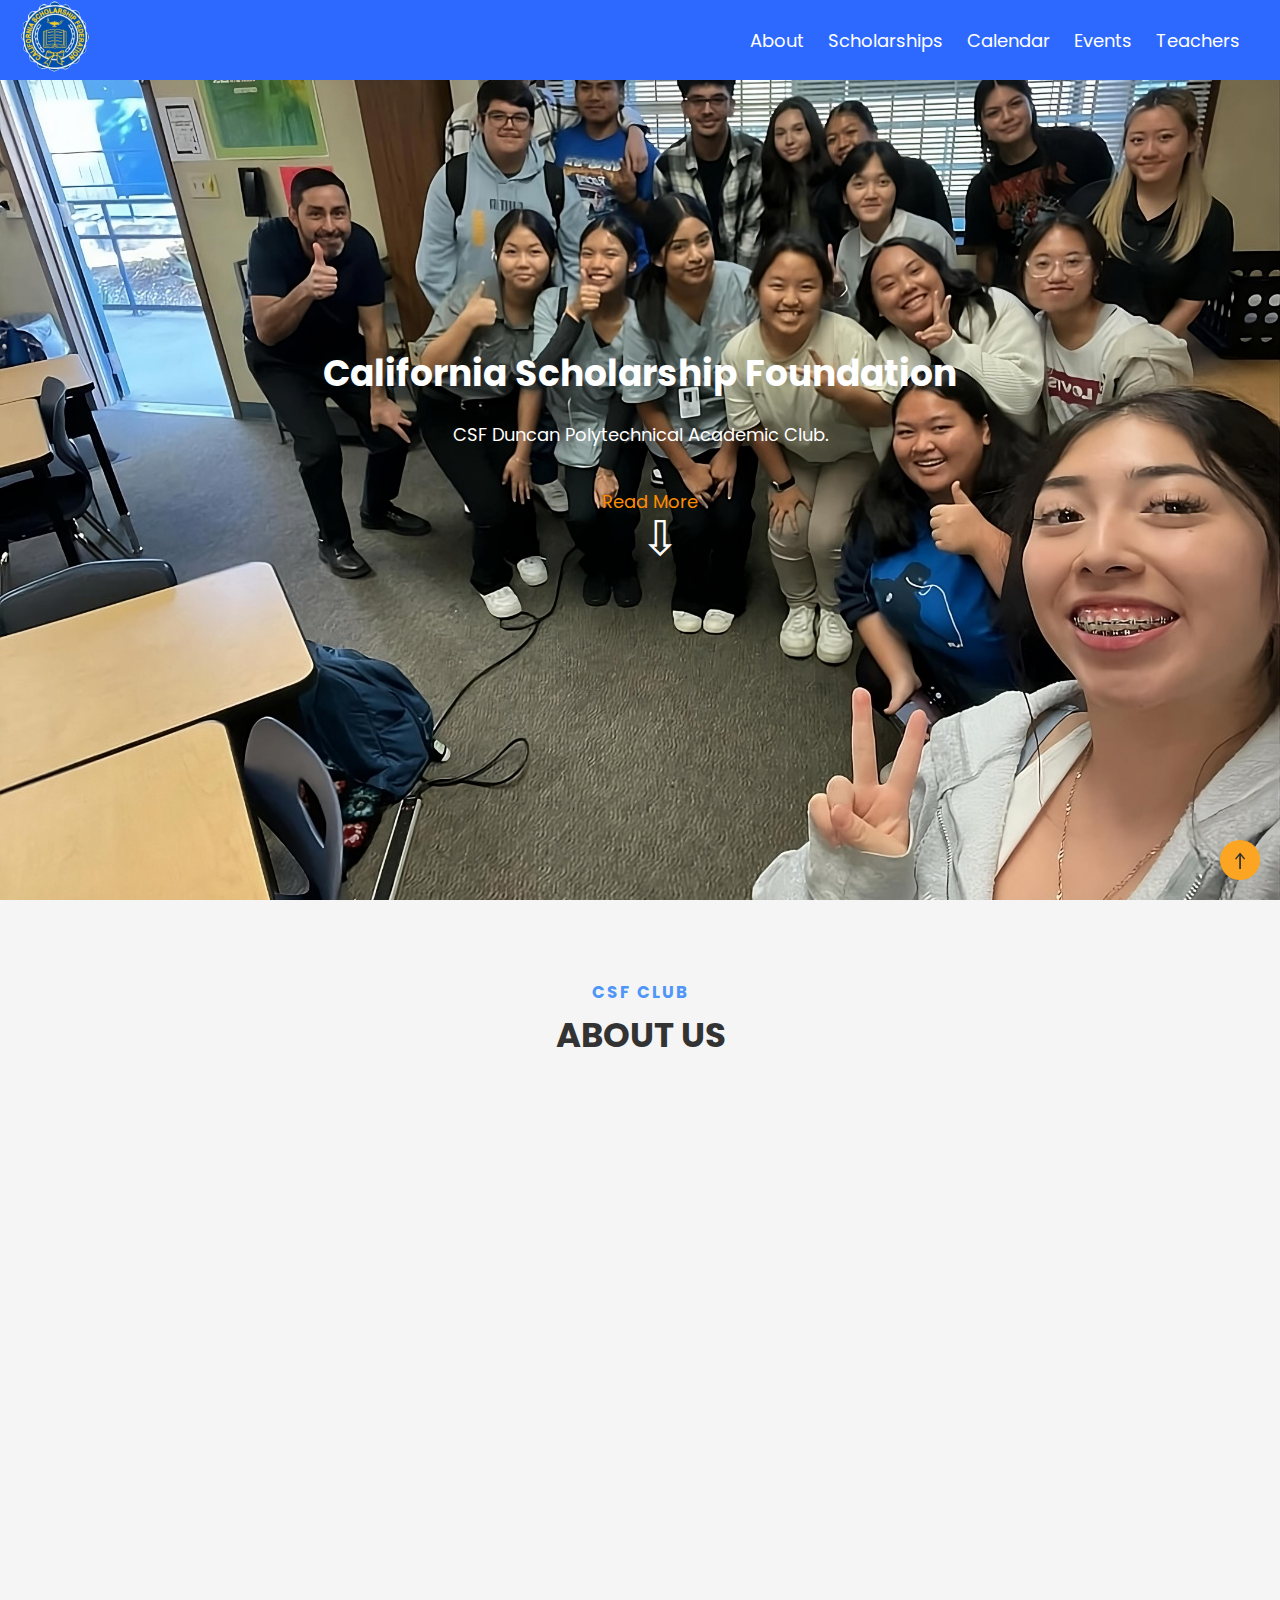
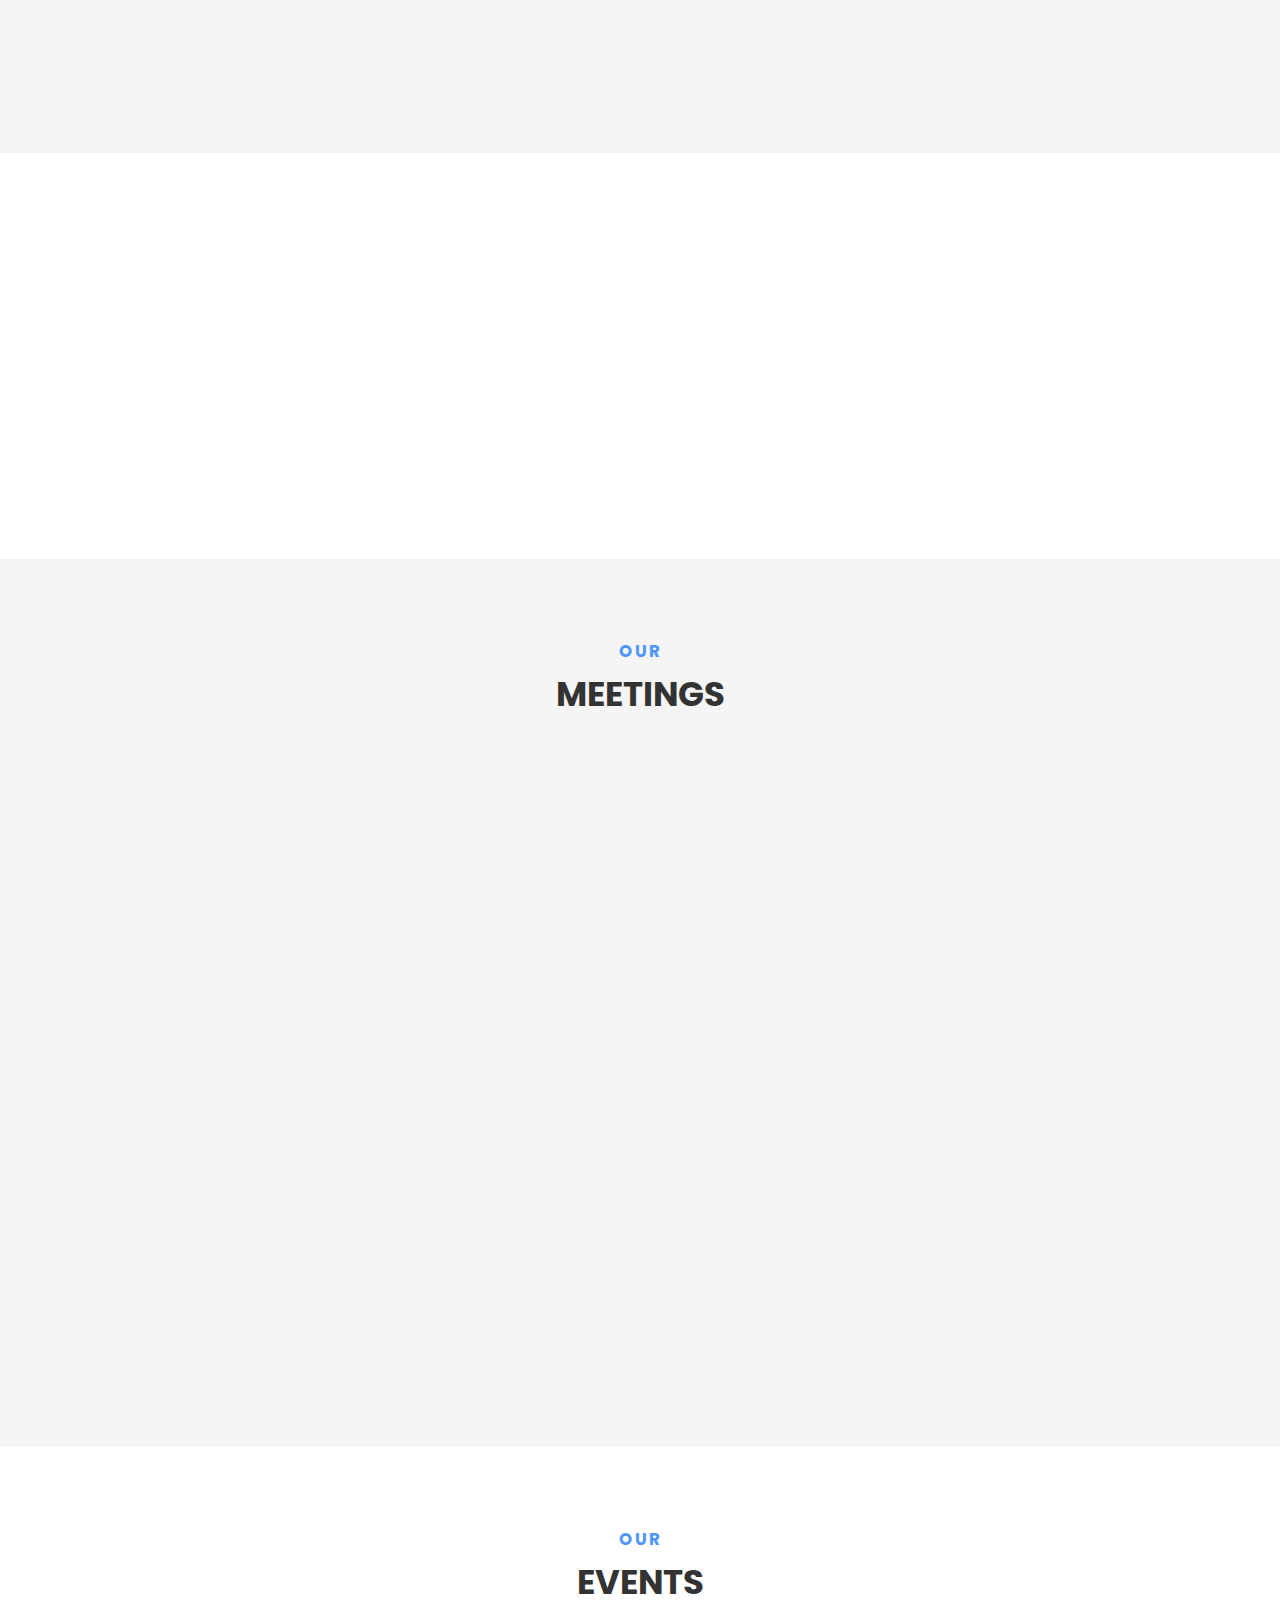
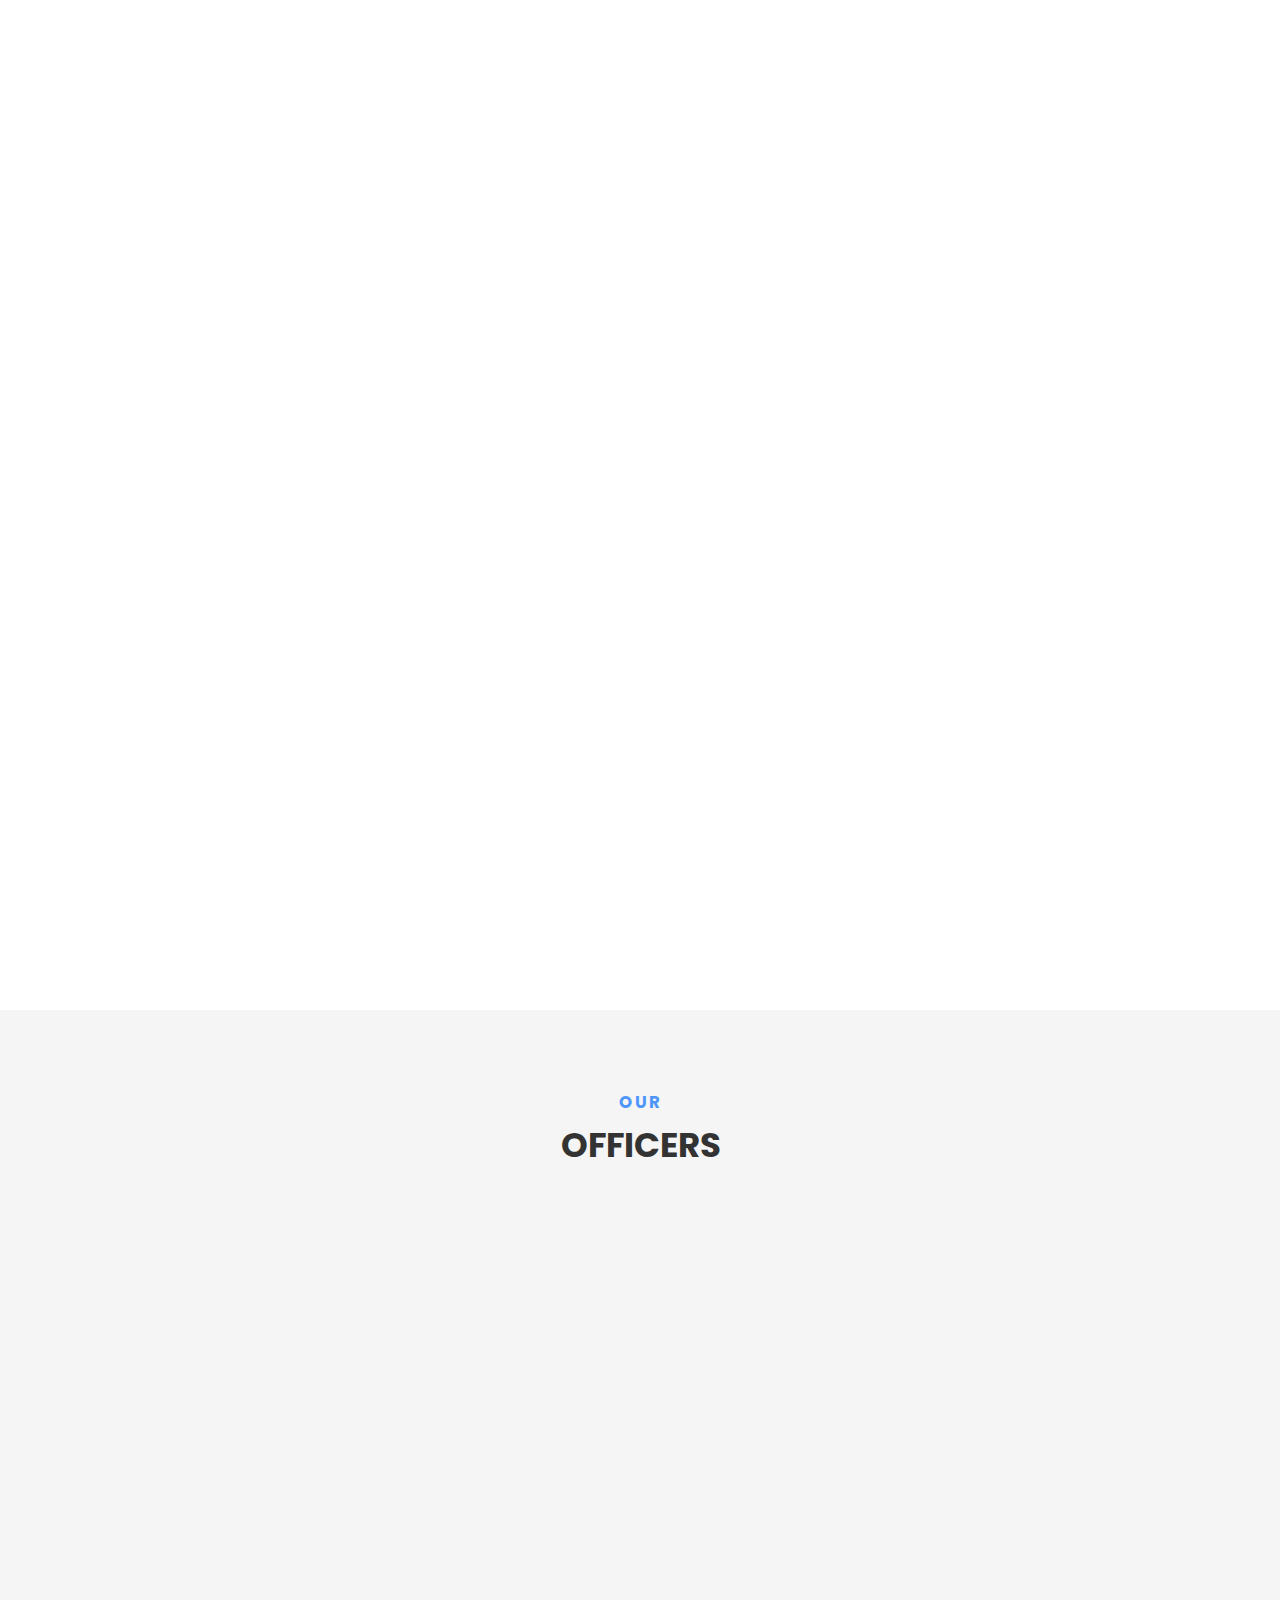
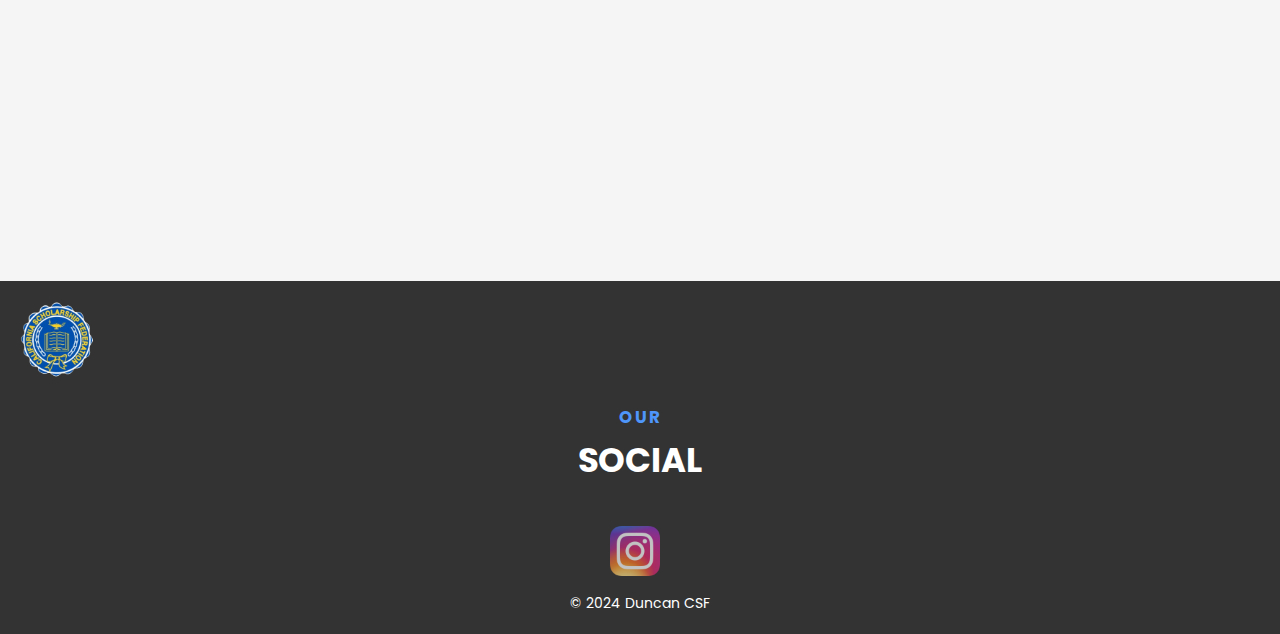
==== index.html @ 820aaadb "change22" ====
<!DOCTYPE html>
<html lang="en">
<head>
    <meta charset="UTF-8">
    <meta name="viewport" content="width=device-width, initial-scale=1.0">
    <title>California Scholarship Foundation</title>
    <link rel="preconnect" href="https://fonts.googleapis.com">
<link rel="preconnect" href="https://fonts.gstatic.com" crossorigin>
<link rel="preconnect" href="https://fonts.googleapis.com">
<link rel="preconnect" href="https://fonts.gstatic.com" crossorigin>
<link href="https://fonts.googleapis.com/css2?family=Kanit:ital,wght@0,100;0,200;0,300;0,400;0,500;0,600;0,700;0,800;0,900;1,100;1,200;1,300;1,400;1,500;1,600;1,700;1,800;1,900&family=Poppins:ital,wght@0,100;0,200;0,300;0,400;0,500;0,600;0,700;0,800;0,900;1,100;1,200;1,300;1,400;1,500;1,600;1,700;1,800;1,900&display=swap" rel="stylesheet">
<link href="https://fonts.googleapis.com/css2?family=Poppins:ital,wght@0,100;0,200;0,300;0,400;0,500;0,600;0,700;0,800;0,900;1,100;1,200;1,300;1,400;1,500;1,600;1,700;1,800;1,900&display=swap" rel="stylesheet">
    <link href="https://cdn.jsdelivr.net/npm/aos@2.3.4/dist/aos.css" rel="stylesheet">
    <link rel="icon" type="image/png" href="images/csf logo.png">
    <link rel="stylesheet" href="style.css">
</head>
<body>
    <!-- Header Section -->
    <header class="header">
        <nav>
            <div class="logo">
                <img src="images/csf logo.png" alt="CSF Logo">
            </div>
            <div class="nav-links">
                <ul>
                    <li><a href="#about">About</a></li>
                    <li><a href="#scholarships">Scholarships</a></li>
                    <li><a href="#calendar">Calendar</a></li>
                    <li><a href="#events">Events</a></li>
                    <li><a href="#teachers">Teachers</a></li>
                </ul>
            </div>
        </nav>
        <div class="text-box">
            <h1>California Scholarship Foundation</h1>
            <p>CSF Duncan Polytechnical Academic Club.</p>
            <a href="#about" class="scroll-down-arrow">⇩</a>
            <p class="read-more-text">Read More</p>
        </div>
    </header>

<!-- About Section -->
<div id="about" class="about-section">
    <h3 class="tittle text-uppercase text-center mb-lg-5 mb-3"><span class="sub-tittle">CSF CLUB</span>ABOUT US</h3>
    <div class="container">
        <div class="about-box" data-aos="fade-right">
            <h2>Our Vision</h2>
            <p>CSF aims to recognize and encourage academic achievement and community service among middle and high school students in California. Duncan's CSF Chapter plans a yearly community service project each year with all our members' help. Our President and Vice President are dedicated to running meetings and ensuring our community service project runs smoothly. We also give the opportunity for members to take trips to a range of colleges.</p>
        </div>
        <div class="about-box" data-aos="fade-down">
            <div class="our-goal-about-box">
                <img src="images/csf banner.jpg" alt="Our Goal Banner">
            </div>
        </div>
        <div class="about-box" data-aos="fade-left">
            <h2>Why CSF?</h2>
            <p>As a CSF member, you will have the opportunity to earn an award, scholarship, cord, and pins upon graduation, the CSF seal on your diploma, and much more! More importantly, CSF members are scholars who put their community first.</p>
        </div>
    </div>
</div>



    <!-- Scholarships Section -->
    <div id="scholarships" class="scholarships-section" data-aos="fade-left" data-aos-duration="1000">
        <h3 class="tittle text-uppercase text-center mb-lg-5 mb-3"><span class="sub-tittle">OUR</span>SCHOLARSHIPS</h3>
        <div class="container">
            <div class="scholarship-links">
                <div class="scholarship">
                    <h3>SEYMOUR AWARD</h3>
                    <a href="https://csf-cjsf.org/csf-awards/#Seymour">Apply Now</a>
                </div>
                <div class="scholarship">
                    <h3>MICHELSON MEMORIAL AWARD</h3>
                    <a href="https://csf-cjsf.org/csf-awards/#Michelson">Apply Now</a>
                </div>
                <div class="scholarship">
                    <h3>MORE...</h3>
                    <a href="https://csf-cjsf.org/csf-awards/">Apply Now</a>
                </div>
            </div>
        </div>
    </div>

<!-- Calendar Section -->
<div id="calendar" class="calendar-section">
    <h3 class="tittle text-uppercase text-center mb-lg-5 mb-3"><span class="sub-tittle">OUR</span>MEETINGS</h3>
    <div class="container" data-aos="zoom-in">
        <iframe src="
        https://calendar.google.com/calendar/embed?height=600&wkst=1&ctz=America%2FLos_Angeles&src=Y184OTI3MTkwMzk2NGJlN2ExZjFhYTkwMWM1MGY2ZTgzMTFmOTk1N2NjMDBiOTZjYzJkMzJkMTY3ZWU5OGEzYmM5QGdyb3VwLmNhbGVuZGFyLmdvb2dsZS5jb20&showPrint=0
" frameborder="0" scrolling="no"></iframe>
    </div>
</div>


<!-- Events Section -->
<div id="events" class="events-section">
    <h3 class="tittle text-uppercase text-center mb-lg-5 mb-3"><span class="sub-tittle">OUR</span>EVENTS</h3>
    <div class="container">
        <div class="event" data-aos="fade-right">
            <h2>Beautiful Fresno Spring 2</h2>
            <div class="event-photos">
                <img src="images/Fresno Spring (1).jpg" alt="Event 1 Photo 1">
                <img src="images/Fresno Spring (2).jpg" alt="Event 1 Photo 2">
                <img src="images/Fresno Spring (3).jpg" alt="Event 1 Photo 3">
                <img src="images/Fresno Spring (4).jpg" alt="Event 1 Photo 4">
            </div>
        </div>
        <div class="event" data-aos="fade-left">
            <h2>Duncan Closet 2023</h2>
            <div class="event-photos">
                <img src="images/Duncan Closet (1).jpg" alt="Event 2 Photo 1">
                <img src="images/Duncan Closet (2).jpg" alt="Event 2 Photo 2">
                <img src="images/Duncan Closet (3).jpg" alt="Event 2 Photo 3">
                <img src="images/Duncan Closet (4).jpg" alt="Event 2 Photo 4">
            </div>
        </div>
        <div class="event" data-aos="flip-up">
            <h2>CSF Meeting Photos</h2>
            <div class="event-photos">
                <img src="images/Meeting Photos (1).jpg" alt="Event 3 Photo 1">
                <img src="images/Meeting Photos (2).jpg" alt="Event 3 Photo 2">
                <img src="images/Meeting Photos (3).jpg" alt="Event 3 Photo 3">
                <img src="images/Meeting Photos (4).jpg" alt="Event 3 Photo 4">
            </div>
        </div>
    </div>
</div>

<!--Modal for displaying enlarged photo -->
<div id="lightbox" class="lightbox">
    <span class="close">&times;</span>
    <img class="lightbox-content" src="" alt="Enlarged Photo">
</div>


<!-- Teachers and Mentors Section -->
<div id="teachers" class="teachers-section">
    <h3 class="tittle text-uppercase text-center mb-lg-5 mb-3">
        <span class="sub-tittle">OUR</span>OFFICERS
    </h3>
    <div class="container">
        <div class="teachers-container">
            <!-- Teacher 1 -->
            <div class="teacher" data-aos="fade-up-right">
                <div class="teacher-profile">
                    <img src="images/Advisor.jpg" alt="Mr. Perez - Advisor">
                </div>
                <div class="teacher-details">
                    <h3>Mr. Perez</h3>
                    <p>Advisor</p>
                </div>
            </div>
            <!-- Teacher 2 -->
            <div class="teacher" data-aos="fade-up">
                <div class="teacher-profile">
                    <img src="images/Jesus .jpeg" alt="Jesus Gamez - President">
                </div>
                <div class="teacher-details">
                    <h3>Jesus Gamez</h3>
                    <p>President</p>
                </div>
            </div>
            <!-- Teacher 3 -->
            <div class="teacher" data-aos="fade-up">
                <div class="teacher-profile">
                    <img src="images/Hailey.jpeg" alt="Hailey Vang - Vice President">
                </div>
                <div class="teacher-details">
                    <h3>Hailey Vang</h3>
                    <p>Vice President</p>
                </div>
            </div>
            <!-- Teacher 4 -->
            <div class="teacher" data-aos="fade-up-left">
                <div class="teacher-profile">
                    <img src="images/Web Developer (2).jpg" alt="Max Pacheco - Web Developer">
                </div>
                <div class="teacher-details">
                    <h3>Max Pacheco</h3>
                    <p>Web Developer</p>
                </div>
            </div>
        </div>
    </div>
</div>


<footer class="footer">
    <div class="footer-content">
        <div class="footer-logo">
            <a href ="index.html">
            <img src="images/csf logo.png" alt="Logo">
        </a>
        </div>
    </div>
    <div class="socials-section">
        <h3 class="tittle text-uppercase text-center mb-lg-5 mb-3"><span class="sub-tittle">OUR</span>SOCIAL</h3>
        <div class="social-icons">
            <a href="https://www.instagram.com/duncancsf/?hl=en"><img src="images/instagram.png" alt="Instagram"></a>
        </div>
    </div>
    <div class="footer-info">
        <p>&copy; 2024 Duncan CSF</p>
    </div>
</footer>
        

    <!-- Scroll to Top Button -->
    <div class="scroll-to-top" onclick="scrollToTop()">&#8593;</div>

    <script src="https://unpkg.com/aos@2.3.1/dist/aos.js"></script>
    <script src="script.js"></script>
    <script>
        AOS.init({
            easing: 'ease-out-back',
            duration: 1050
        });
    </script>
</body>
</html>
---- style.css ----
/* Reset Styles */

@import url('https://fonts.googleapis.com/css2?family=Montserrat:wght@400;700&display=swap'); /* Montserrat font */
@import url('https://fonts.googleapis.com/css2?family=Roboto:wght@400;700&display=swap'); /* Roboto font */
* {
    margin: 0;
    padding: 0;
    box-sizing: border-box;
}

/* Base Styles */
body {
    font-family: 'Poppins', 'Kanit', sans-serif;
    background-color: #ffffff; /* Default background color */
    color: #333; /* Default text color */
    scroll-behavior: smooth; /* Smooth scrolling behavior */
    margin: 0;
    padding: 0;
    overflow-x: hidden;
}

.about-section,
.scholarships-section,
.calendar-section,
.events-section,
.teachers-section {
    width: 100vw; /* Set width to viewport width */
}

.sub-tittle {
    font-size: 0.49em;
    color: #4f96fa;
    font-weight: 700; 
    letter-spacing: 2px;
    display: block;
    text-align: center; /* Center the smaller part */
    margin-bottom: 5px; /* Add space underneath */

}

.tittle {
    text-align: center; /* Center the entire title */
    margin-bottom: 40px;
    font-size: 34px;
}


.header {
    min-height: 100vh;
    width: 100%;
    background-image: url(images/group\ csf.jpeg); /* Only the image */
    background-position: center;
    background-size: cover;
    position: relative;
    overflow: hidden;
}

.header::after {
    content: ""; /* Create a pseudo-element for overlay */
    position: absolute;
    top: 0;
    left: 0;
    right: 0;
    bottom: 0;
    background-color: rgba(0, 0, 0, 1); /* Black overlay */
    transition: opacity 0.3s ease; /* Smooth transition for opacity */
    opacity: 0; /* Start as fully transparent */
    pointer-events: none; /* Allow clicks to pass through */
}


/* Adjusted Container Styles */
.container {
    max-width: 100%; /* Adjusted to a percentage of viewport width */
    margin: 0 auto;
    padding: 0 20px;

}

/* Adjust Media Queries for Smaller Viewports */
@media screen and (max-width: 768px) {
    .nav-links {
        display: none;
    }


    .text-box {
        width: 90%;
    }

        .container {
        max-width: 90%;
    }

    /* Adjust width of scholarship boxes */
    .scholarship {
        flex: 0 0 calc(50% - 20px);
    }

    /* Adjust width of event boxes */
    .event {
        flex: 0 0 calc(50% - 20px);
    }

    /* Adjust width of teacher boxes */
    .teacher {
        flex: 0 0 calc(50% - 20px);
    }
}

/* Animation */
.in-view {
    visibility: visible !important;
}
.animated {
    animation-duration: 1s;
    animation-fill-mode: both;
}

/* Navigation Styles */
nav {
    display: flex;
    justify-content: space-between;
    align-items: center;
    padding: 20px;
    height: 80px;
    background-color: #2e69ff; /* Change to your desired dark blue color */
}


.logo img {
    max-width: 71px; /* Adjust the maximum width of the logo */
    height: auto; /* Maintain aspect ratio */
    transition: transform 0.3s ease; /* Smooth transition for the size change */
}

.logo img:hover {
    transform: scale(1.1); /* Increase size by 10% on hover */
}


.nav-links ul {
    list-style-type: none;
}

.nav-links ul li {
    display: inline;
    margin-right: 20px; /* Adjust spacing between navigation links */
}

/* Navigation Links Styles */
.nav-links ul li a {
    text-decoration: none;
    color: #fff; /* Navigation link color */
    font-size: 18px; /* Navigation link font size */
    transition: color 0.3s ease, font-size 0.3s ease; /* Smooth transitions for color and font size */
    position: relative; /* Position relative for pseudo-element */
}

/* Highlight effect on hover */
.nav-links ul li a:hover {
    color: hsl(36, 100%, 62%); /* Change text color to blue on hover */
    font-size: 20px; /* Increase font size on hover */
}


/* Underline Animation */
.nav-links ul li a::after {
    content: '';
    display: block;
    width: 0;
    height: 2px;
    background-color: #007bff; /* Color of the underline */
    transition: width 0.3s ease; /* Smooth transition for the underline */
    position: absolute;
    bottom: -2px;
    left: 0;
    border-radius: 5px; /* Rounded underline */
    box-shadow: 0 0 5px #007bff; /* Glowing effect */
}

/* Show the underline and change color on hover */
.nav-links ul li a:hover::after {
    visibility: visible; /* Show the underline */
    width: 100%; /* Full width */
    background-color: #4091e7; /* Change color to blue */
}


/* Text Box Styles */
.text-box {
    position: absolute;
    top: 50%;
    left: 50%;
    transform: translate(-50%, -50%);
    text-align: center;
}

.text-box h1 {
    font-size: 36px; /* Heading font size */
    margin-bottom: 20px; /* Spacing below the heading */
    color: #fff; /* Heading color */
}

.text-box p {
    font-size: 18px; /* Paragraph font size */
    margin-bottom: 40px; /* Spacing below paragraphs */
    color: #ffffff; /* Paragraph color */
}

.front-page-content {
    position: relative;
    height: calc(100vh - 80px); /* Adjust the height based on your header height */
    display: flex;
    flex-direction: column;
    justify-content: center;
    align-items: center;
}

/* Add this to your CSS */

@keyframes arrowAnimation {
    0% {
        transform: translateY(0);
    }
    50% {
        transform: translateY(10px);
    }
    100% {
        transform: translateY(0);
    }
}

.scroll-down-arrow {
    position: absolute;
    bottom:-320px;
    font-size: 48px;
    color: #fff;
    text-decoration: none;
    transition: transform 0.3s ease; /* Add a smooth transition */
    animation: arrowAnimation 2s infinite; /* Apply the animation */
}

.scroll-down-arrow:hover {
    transform: translateY(5px); /* Add a small hover effect */
    color:#67adf8
}

.scroll-down-container {
    display: flex;
    flex-direction: column;
    align-items: center;
    position: relative;
}

.scroll-down-arrow {
    font-size: 48px;
    color: #fff;
    text-decoration: none;
    transition: transform 0.3s ease;
    animation: arrowAnimation 2s infinite;
    margin-bottom: 300px; /* Add margin bottom to create space between the arrow and the text */
}

.read-more-text {
    color: #ff8c00 !important;
    font-size: 16px;
    margin-left: 20px;
}

/* About Section Styles */
.about-section {
    padding: 80px 20px; /* Adjust section padding */
    background-color: #f5f5f5; /* Section background color */
    color: #333; /* Text color */
}

.container {
    max-width: 1200px;
    margin: 0 auto;
    padding: 0 20px;
}

.about-section .container {
    display: flex;
}

.about-box {
    flex: 1;
    padding: 20px;
    margin: 0 10px; /* Adjust spacing between boxes */
    text-align: center;
    background-color: #fff; /* Box background color */
    border-radius: 5px; /* Box border radius */
    box-shadow: 0 0 10px rgba(0, 0, 0, 0.1); /* Box shadow */
    color: #333; /* Box default text color */
}


/* Apply animation with adjusted duration and starting position */
.in-view {
    visibility: visible !important;
    animation: fadeInUp 1.5s ease; /* Adjusted duration */
}

/* Our Goal About Box Styles */
.our-goal-about-box {
    text-align: center;
}

.our-goal-about-box img {
    max-width: 100%; /* Ensure image doesn't overflow its container */
    height: auto; /* Maintain aspect ratio */
    margin-bottom: 20px; /* Add spacing below the image */
    border-radius: 5px; /* Add a subtle border radius */
    box-shadow: 0 0 10px rgba(0, 0, 0, 0.1); /* Add a subtle shadow */
}
/* CSS for image enlargement on hover */
.our-goal-about-box img {
    transition: transform 0.3s ease; /* Smooth transition */
}

.our-goal-about-box img:hover {
    transform: scale(1.1); /* Enlarge the image by 10% on hover */
}

.our-goal-about-box h2 {
    font-size: 24px; /* Box heading font size */
    margin-bottom: 10px; /* Spacing below box headings */
    color: #333; /* Box heading color */
}

.our-goal-about-box p {
    font-size: 16px; /* Box paragraph font size */
    margin-bottom: 20px; /* Spacing below paragraphs */
    color: #666; /* Box paragraph color */
}

.about-box h2 {
    font-size: 24px; /* Box heading font size */
    margin-bottom: 10px; /* Spacing below box headings */
    color: #333; /* Box heading color */
}

.about-box p {
    font-size: 16px; /* Box paragraph font size */
    margin-bottom: 20px; /* Spacing below paragraphs */
    color: #666; /* Box paragraph color */
}

/* Hover Styles */
.about-box:hover {
    background-color: #1963eb; /* Blue background color */
    color: #fff; /* White text color */
    transition: background-color 0.3s ease-in, color 0.3s ease-out; /* Smooth transition */

}

.about-box::after {
    transition: background-color 0.3s ease; /* Same easing for ::after */
}

.about-box:hover h2,
.about-box:hover p {
    color: #fff; /* White text color */
}


/* Scholarships Section Styles */
.scholarships-section {
    padding: 80px 20px; /* Adjust section padding */
    background-color: #fff; /* Section background color */
    color: #333; /* Text color */
}

.scholarship-links {
    display: flex;
    justify-content: center;
    align-items: center;
    flex-wrap: wrap;
}

.scholarship {
    flex: 0 0 calc(33.333% - 20px); /* Adjust width of scholarship boxes */
    margin: 10px;
    padding: 20px;
    text-align: center;
    background-color: #f5f5f5; /* Box background color */
    border-radius: 5px; /* Box border radius */
    box-shadow: 0 0 10px rgba(0, 0, 0, 0.1); /* Box shadow */
}

.scholarship h3 {
    font-size: 20px; /* Heading font size */
    margin-bottom: 10px; /* Spacing below heading */
    color: #333; /* Heading color */
}

.scholarship a {
    text-decoration: none;
    color: #007bff; /* Link color */
    transition: color 0.3s ease; /* Smooth color transition */
}

.scholarship a:hover {
    color: #0056b3; /* Link color on hover */
}

/* Calendar Section Styles */
.calendar-section {
    padding: 80px 20px; /* Adjust section padding */
    background-color: #f5f5f5; /* Section background color */
    color: #333; /* Text color */
}

.container iframe {
    width: 100%;
    height: 600px; /* Adjust calendar height */
    border: none;
}



/* Events Section Styles */
.events-section {
    padding: 80px 20px; /* Adjust section padding */
    background-color: #fff; /* Section background color */
    color: #333; /* Text color */
}

.events-container {
    display: flex;
    justify-content: center;
    align-items: flex-start; /* Align items at the top */
    flex-wrap: wrap;
}

.event {
    flex: 0 0 calc(50% - 20px); /* Adjust width of event boxes */
    margin: 10px;
    padding: 20px;
    background-color: #f5f5f5; /* Box background color */
    border-radius: 5px; /* Box border radius */
    box-shadow: 0 0 10px rgba(0, 0, 0, 0.1); /* Box shadow */
}

/* Additional CSS for Event Section */

/* Event Title Styles */
.event h2 {
    font-size: 24px; /* Increase font size for event titles */
    margin-bottom: 15px; /* Add more space below event titles */
    color: #333; /* Event title color */
}


/* Event Photo Container Styles */
.event-photos {
    display: flex;
    flex-wrap: wrap;
    justify-content: center;
    justify-content: space-around; /* Distribute photos evenly */
    align-items: center; /* Align photos vertically */
    margin-top: 20px; /* Add margin to separate photos from title */
}

/* Event Photo Styles */
.event-photos img {
    width: 200px; /* Set a fixed width for all photos */
    height: auto; /* Maintain aspect ratio */
    border-radius: 10px; /* Add rounded corners to photos */
    box-shadow: 0 0 5px rgba(0, 0, 0, 0.3); /* Add a subtle shadow */
    transition: transform 0.3s ease; /* Add smooth hover effect */
    cursor: pointer;
}

/* Hover effect on event photos */
.event-photos img:hover {
    transform: scale(1.1); /* Enlarge photo on hover */
}

/* Lightbox Styles */
.lightbox {
    display: none;
    position: fixed;
    z-index: 999;
    left: 0;
    top: 0;
    width: 100%;
    height: 100%;
    overflow: auto;
    background-color: rgba(0, 0, 0, 0.9);
    transition: opacity 0.3s ease;
    justify-content: center;
    align-items: center;
}

.lightbox-content {
    display: block;
    max-width: 80%;
    max-height: 80%;
    transition: transform 0.25s ease;
}

.close {
    position: absolute;
    top: 15px;
    right: 35px;
    color: #fff;
    font-size: 40px;
    font-weight: bold;
    transition: 0.3s;
    cursor: pointer;
    opacity: 0.7;
}

.close:hover,
.close:focus {
    color: #26a0eb;
    text-decoration: none;
    cursor: pointer;
    opacity: 1;
}

/* Teachers and Mentors Section Styles */
.teachers-section {
    padding: 80px 20px;
    background-color: #f5f5f5;
    text-align: center;
}

.teachers-container {
    display: flex;
    justify-content: center;
    flex-wrap: wrap;
    gap: 30px; /* Space between each teacher card */
}

/* Circular Teacher card */
.teacher {
    width: 280px;
    height: 280px; /* Make the height equal to width for a circle */
    background-color: #fff;
    border-radius: 50%; /* Make the card circular */
    overflow: hidden;
    box-shadow: 0 4px 10px rgba(0, 0, 0, 0.1);
    transition: transform 0.3s ease, box-shadow 0.3s ease;
    position: relative;
    cursor: pointer;
}

/* Lift card and add shadow on hover */
.teacher:hover {
    transform: translateY(-10px);
    box-shadow: 0 10px 20px rgba(0, 0, 0, 0.45);
}

/* Circular Teacher profile image */
.teacher-profile {
    width: 100%;
    height: 100%; /* Ensure the profile area is circular */
    overflow: hidden;
    border-radius: 50%; /* Circular profile image */
    position: relative;
}

.teacher img {
    width: 100%;
    height: 100%;
    object-fit: cover;
    transition: transform 0.3s ease, filter 0.3s ease;
    filter: grayscale(100%); /* Darken image with grayscale initially */
}

/* Hover effects for the image */
.teacher:hover img {
    transform: scale(1.1); /* Zoom image on hover */
    filter: grayscale(0%); /* Remove grayscale to show color on hover */
}

/* Teacher details (name and position) */
.teacher-details {
    position: absolute; /* Overlay the details */
    bottom: 0;
    left: 0;
    right: 0;
    padding: 10px;
    background-color: rgba(0, 0, 0, 0.6); /* Semi-transparent background */
    color: #fff; /* White text color */
    text-align: center;
    transition: background-color 0.4s ease, color 0.4s ease; /* Smooth color transition */
}

/* Change background to blue and text to white on hover */
.teacher:hover .teacher-details {
    background-color: #007bff; /* Bright blue background on hover */
    color: #fff; /* Change text color to white on hover */
}

/* Ensure the text color changes to white */
.teacher-details h3 {
    font-size: 20px;
    margin-bottom: 5px;
    transition: color 0.4s ease;
}

.teacher-details p {
    font-size: 14px;
    transition: color 0.4s ease;
}

.teacher:hover .teacher-details p {
    color: #ffa600; /* Change text color on hover */
}

/* Responsive design: stack the cards on smaller screens */
@media (max-width: 768px) {
    .teachers-container {
        flex-direction: column;
        align-items: center;
    }

    .teacher {
        width: 90%;
        height: auto; /* Allow height to adjust automatically */
        border-radius: 50%; /* Maintain circular shape */
        margin-bottom: 20px;
    }
}



/* Footer Section Styles */
footer {
    padding: 50px 20px; /* Adjust footer padding */
    background-color: #333; /* Footer background color */
    color: #fff; /* Text color */
    text-align: center;
}

.footer-logo {
    margin-bottom: 20px; /* Spacing below logo */
}

.footer-logo img {
    max-width: 120px; /* Adjust logo size */
    height: auto; /* Ensure aspect ratio is maintained */
    border-radius: 50%; /* Make the logo circular */
    transition: transform 0.3s ease; /* Smooth transition on hover */
}

.footer-logo img:hover{
    opacity: 0.7;
    transform: scale(1.1);
}

.social-icons a {
    display: inline-block;
    margin-right: 10px;
    transition: transform 0.3s ease, opacity 0.3s ease; /* Add opacity transition */
}

.social-icons a:hover {
    transform: scale(1.05); /* Zoom effect on hover */
}

.social-icons img {
    width: 30px;
    height: auto;
    opacity: 0.7; /* Set initial opacity */
}

.social-icons a:hover img {
    opacity: 1; /* Increase opacity on hover */
}



/* Footer Styles */
.footer {
    background-color: #333;
    color: #fff;
    padding: 20px 20px; /* Reduce the top and bottom padding */
    text-align: center;
}

.socials-section {
    margin-bottom: 10px; /* Reduce the bottom margin for the socials section */
}

.socials-title {
    font-size: 18px;
    margin-bottom: 5px; /* Reduce the bottom margin for the socials title */
}

.social-icons a {
    display: inline-block;
    margin-right: 10px;
}

.social-icons img {
    width: 50px;
    height: auto;
}

.footer-content {
    display: flex;
    justify-content: space-between;
    align-items: center;
}

.footer-logo img {
    max-width: 75px; /* Reduce the max-width of the logo */
    height: auto;
}

.footer-info p {
    margin: 0;
    margin-top: 5px; /* Reduce the top margin for the footer info */
    font-size: 14px;
}


/* Scroll to Top Button Styles */
.scroll-to-top {
    position: fixed;
    bottom: 20px;
    right: 20px;
    font-size: 24px; /* Button font size */
    color: #333; /* Button color */
    background-color: #fca522; /* Button background color */
    width: 40px; /* Button width */
    height: 40px; /* Button height */
    text-align: center;
    line-height: 40px; /* Center button text vertically */
    border-radius: 50%; /* Make button circular */
    cursor: pointer;
    z-index: 9999; /* Ensure button appears on top of other content */
    transition: background-color 0.3s ease; /* Smooth background color transition */
}

.scroll-to-top:hover {
    background-color: #e0941d; /* Button background color on hover */
}

/* Dark Mode Styles */
.dark-mode {
    background-color: #222; /* Dark mode background color */
    color: #fff; /* Dark mode text color */
}


/* Media Queries */
@media screen and (max-width: 768px) {
    .nav-links {
        display: none; /* Hide navigation links on small screens */
    }

    .text-box {
        width: 90%; /* Adjust text box width */
    }

    /* Adjust width of scholarship boxes on small screens */
    .scholarship {
        flex: 0 0 calc(50% - 20px);
    }

    /* Adjust width of event boxes on small screens */
    .event {
        flex: 0 0 calc(50% - 20px);
    }

    /* Adjust width of teacher boxes on small screens */
    .teacher {
        flex: 0 0 calc(50% - 20px);
    }
}
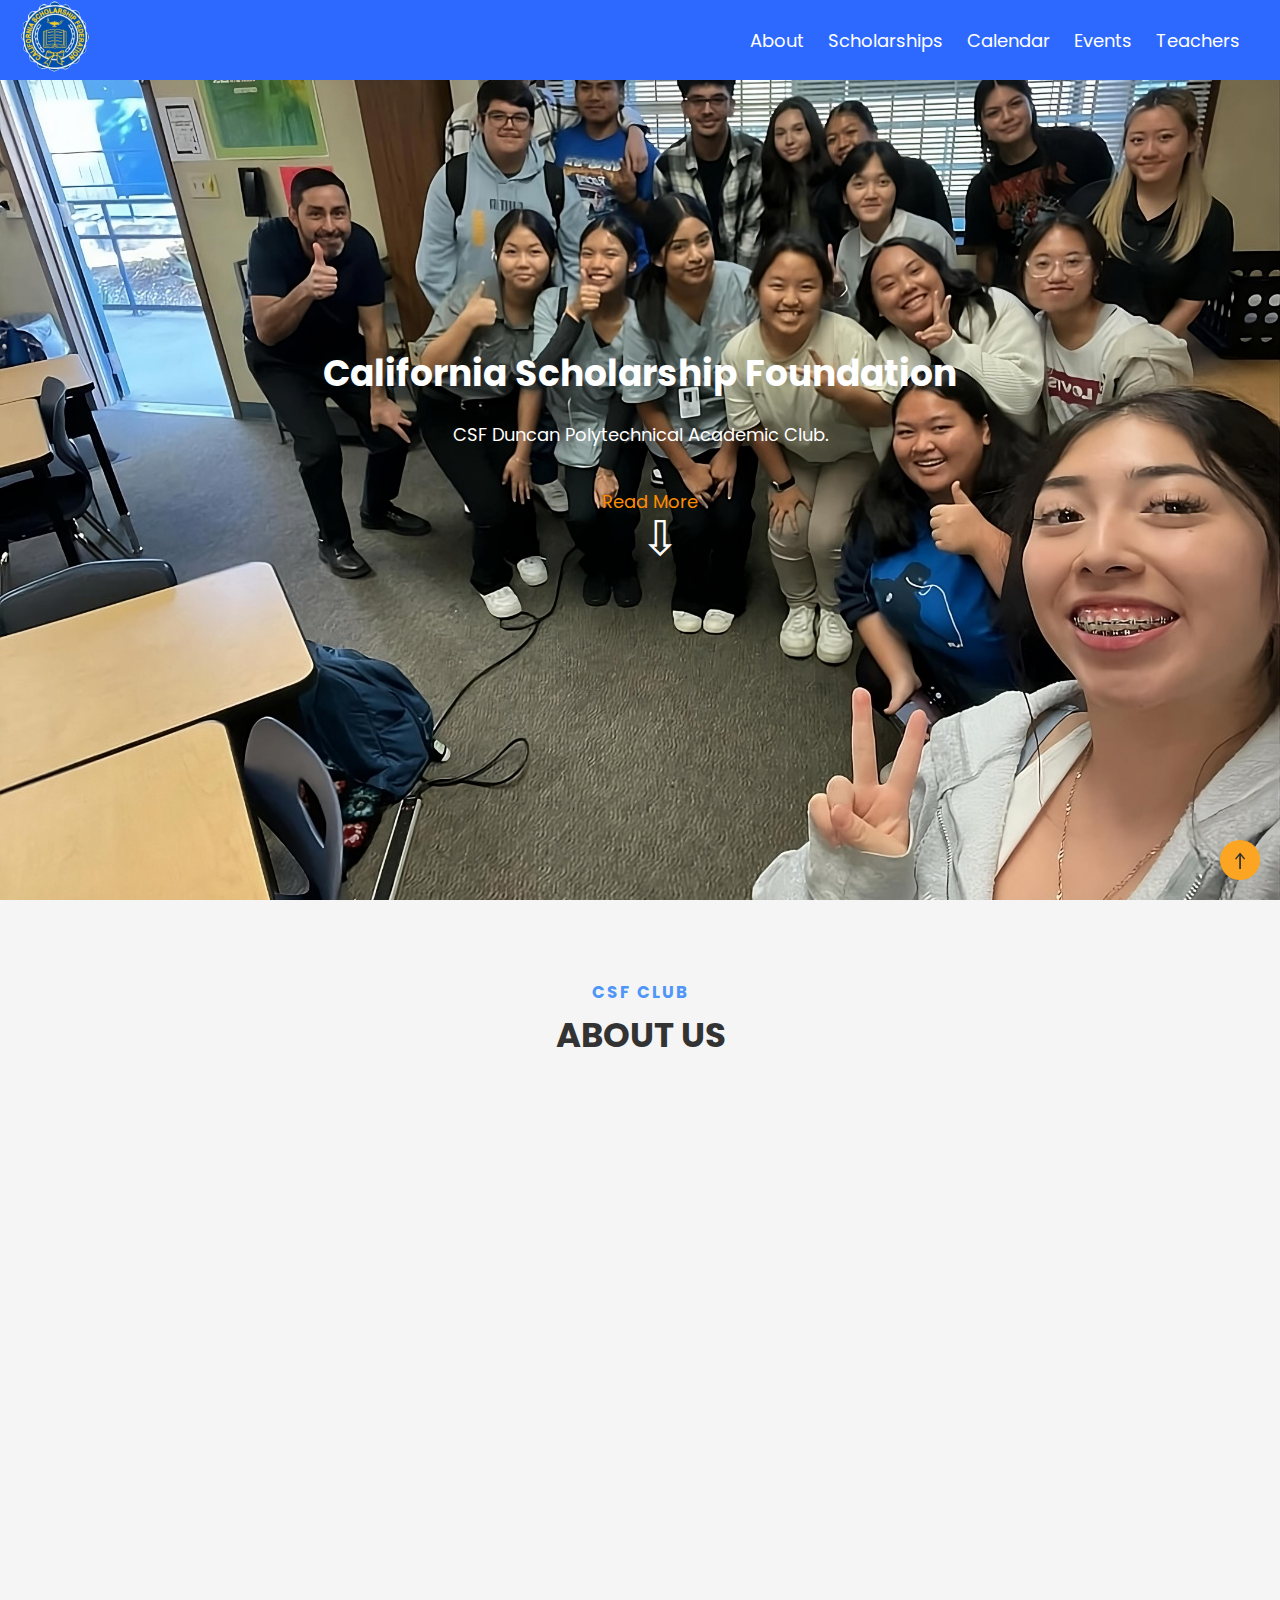
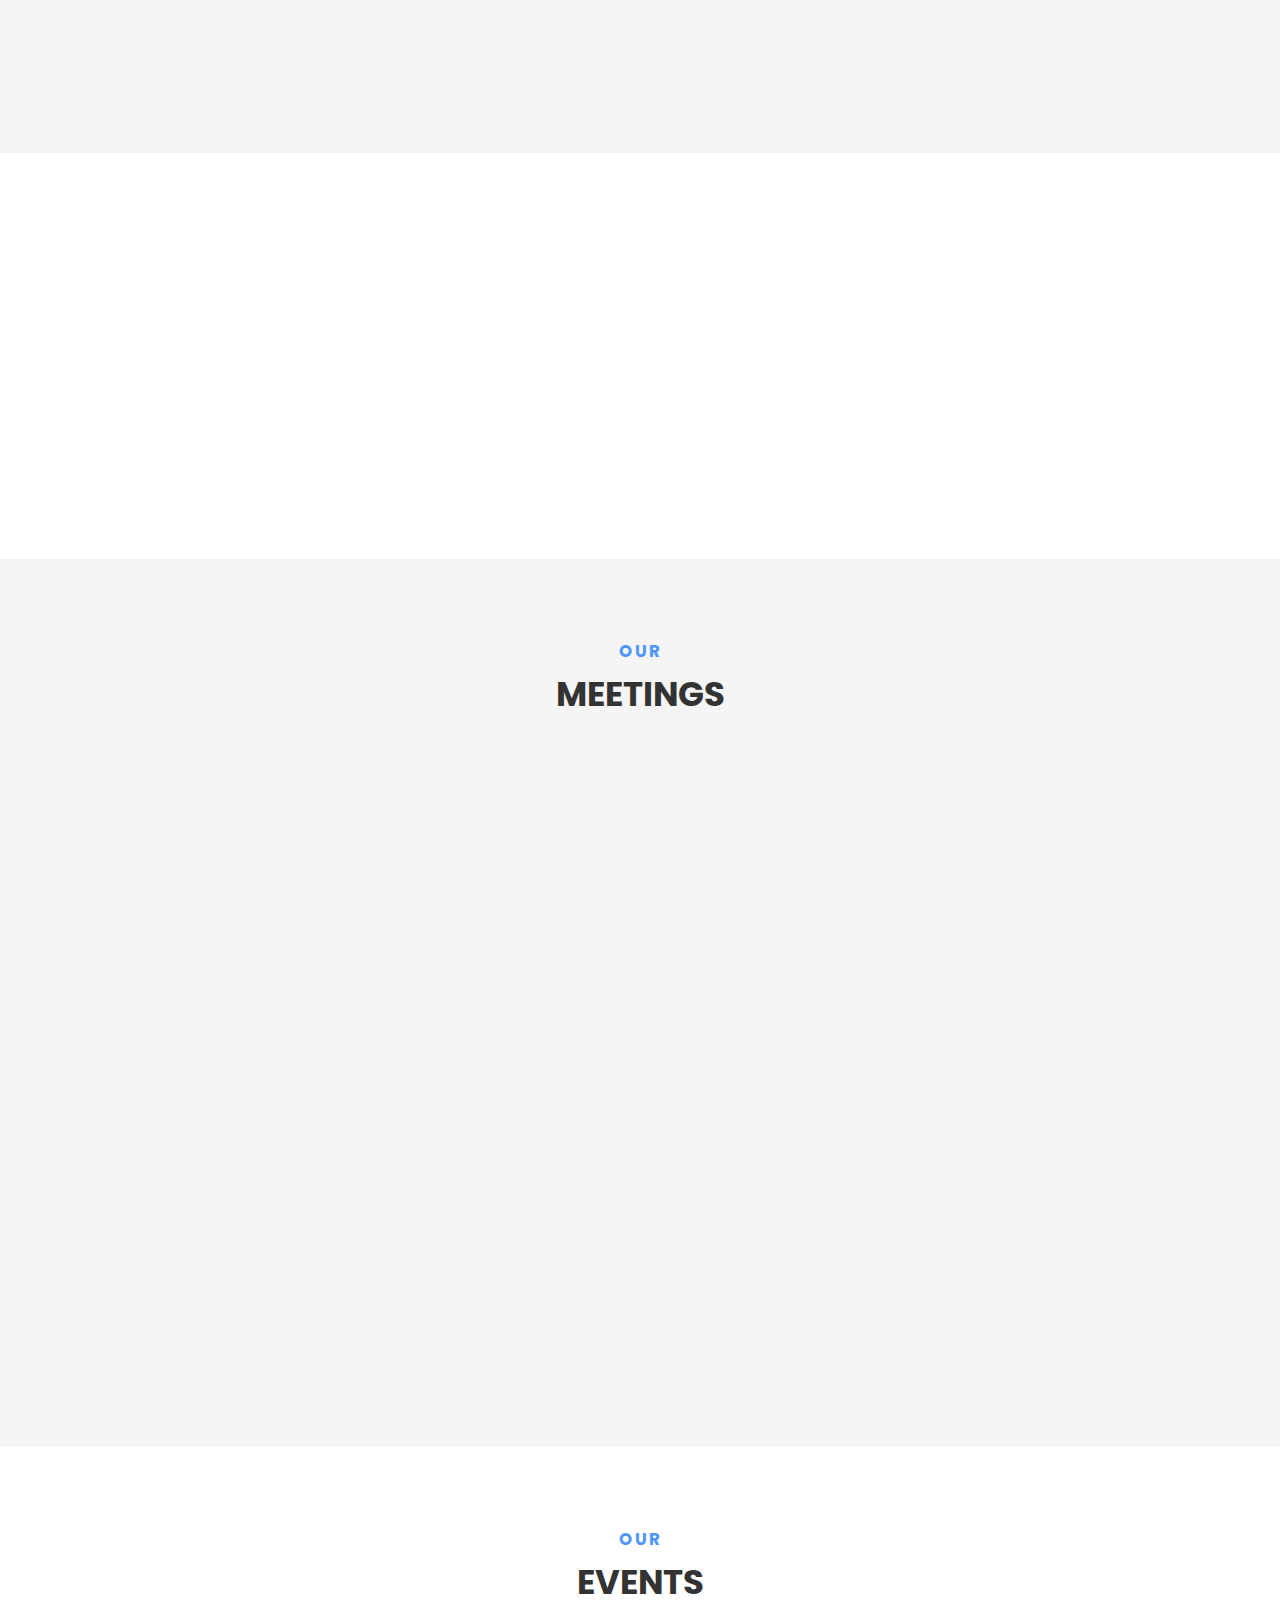
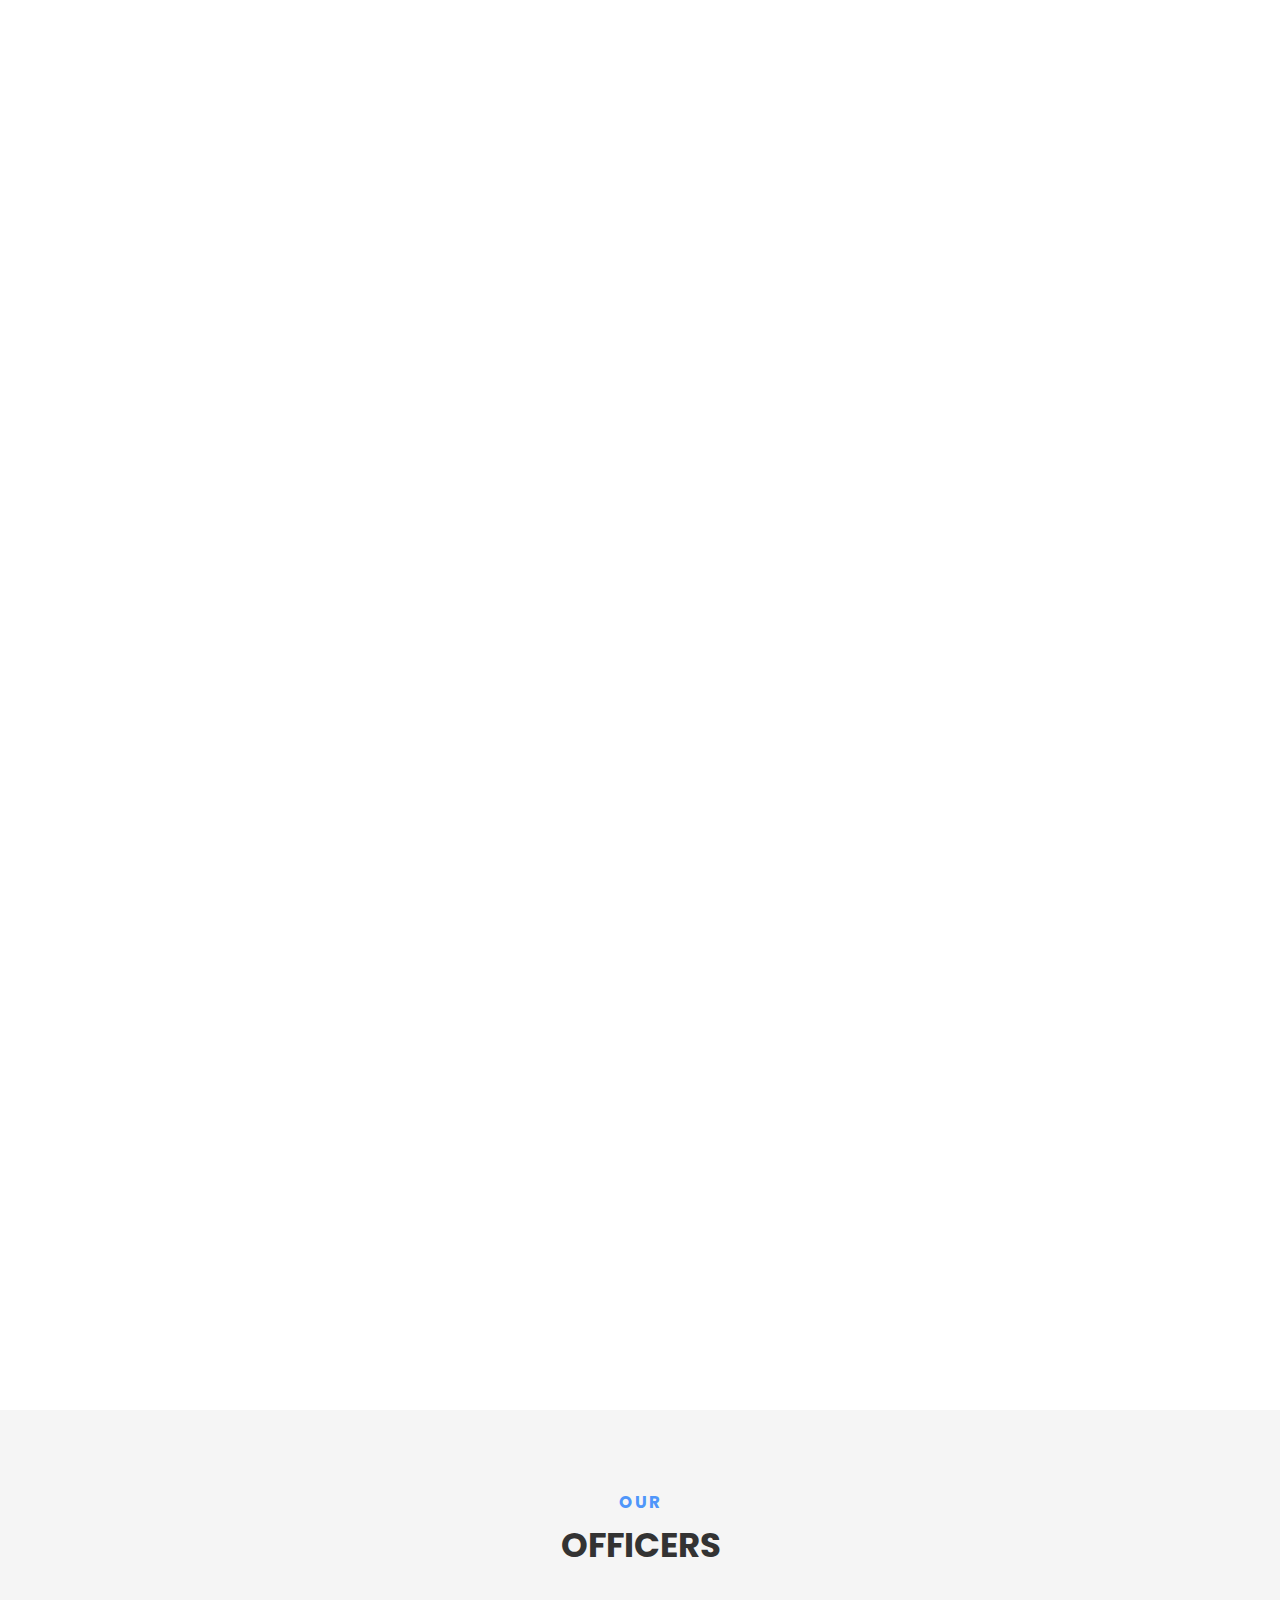
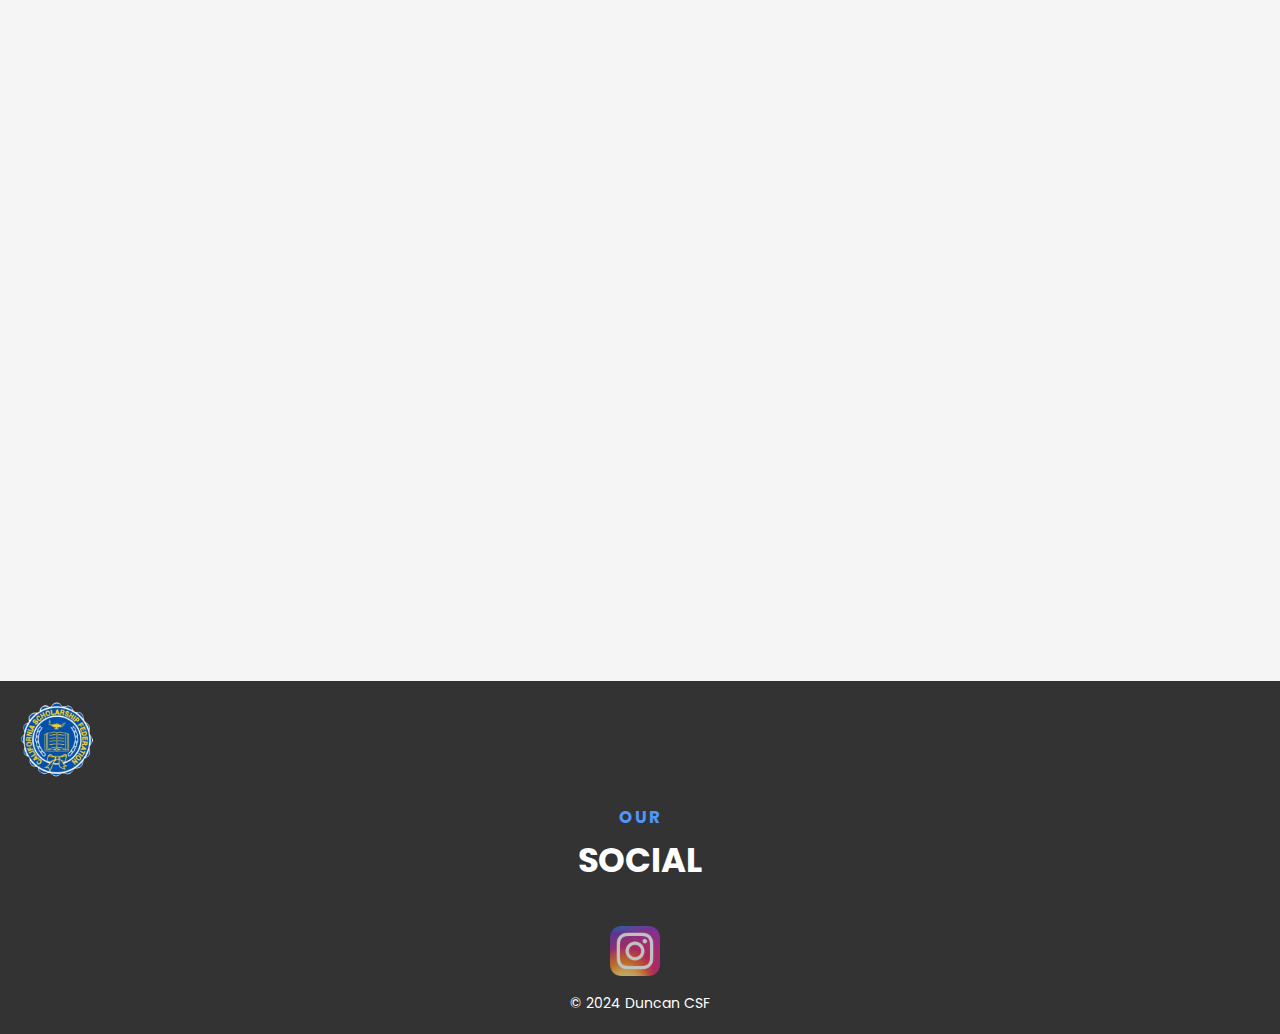
==== commit 9c376136: "add section changes" ====
--- a/index.html
+++ b/index.html
@@ -13,6 +13,8 @@
     <link href="https://cdn.jsdelivr.net/npm/aos@2.3.4/dist/aos.css" rel="stylesheet">
     <link rel="icon" type="image/png" href="images/csf logo.png">
     <link rel="stylesheet" href="style.css">
+    <meta name="viewport" content="width=device-width, initial-scale=1.0">
+
 </head>
 <body>
     <!-- Header Section -->
@@ -97,8 +99,17 @@
 <div id="events" class="events-section">
     <h3 class="tittle text-uppercase text-center mb-lg-5 mb-3"><span class="sub-tittle">OUR</span>EVENTS</h3>
     <div class="container">
+        <div class="event" data-aos="flip-down">
+            <h2>Familias En Accion</h2>
+            <div class="event-photos">
+                <img src="images/Familias en accion (1).png" alt="Event 1 Photo 1">
+                <img src="images/Familias en accion (2).png" alt="Event 1 Photo 2">
+                <img src="images/Familias en accion (4).jpg" alt="Event 1 Photo 2">
+                <img src="images/Familias en accion (3).jpg" alt="Event 1 Photo 2">
+            </div>
+        </div>
         <div class="event" data-aos="fade-right">
-            <h2>Beautiful Fresno Spring 2</h2>
+            <h2>Beautiful Fresno Spring</h2>
             <div class="event-photos">
                 <img src="images/Fresno Spring (1).jpg" alt="Event 1 Photo 1">
                 <img src="images/Fresno Spring (2).jpg" alt="Event 1 Photo 2">
--- a/style.css
+++ b/style.css
@@ -77,36 +77,6 @@
 
 }
 
-/* Adjust Media Queries for Smaller Viewports */
-@media screen and (max-width: 768px) {
-    .nav-links {
-        display: none;
-    }
-
-
-    .text-box {
-        width: 90%;
-    }
-
-        .container {
-        max-width: 90%;
-    }
-
-    /* Adjust width of scholarship boxes */
-    .scholarship {
-        flex: 0 0 calc(50% - 20px);
-    }
-
-    /* Adjust width of event boxes */
-    .event {
-        flex: 0 0 calc(50% - 20px);
-    }
-
-    /* Adjust width of teacher boxes */
-    .teacher {
-        flex: 0 0 calc(50% - 20px);
-    }
-}
 
 /* Animation */
 .in-view {
@@ -466,7 +436,7 @@
 
 /* Event Photo Styles */
 .event-photos img {
-    width: 200px; /* Set a fixed width for all photos */
+    width: 240px; /* Set a fixed width for all photos */
     height: auto; /* Maintain aspect ratio */
     border-radius: 10px; /* Add rounded corners to photos */
     box-shadow: 0 0 5px rgba(0, 0, 0, 0.3); /* Add a subtle shadow */
@@ -774,4 +744,105 @@
     .teacher {
         flex: 0 0 calc(50% - 20px);
     }
-}
+
+/* General styles to ensure responsiveness */
+* {
+    box-sizing: border-box; /* Include padding and border in element's total width and height */
+}
+
+body {
+    margin: 0; /* Remove default margin */
+    padding: 0; /* Remove default padding */
+    overflow-x: hidden; /* Prevent horizontal scrolling */
+}
+
+/* Mobile adjustments */
+@media (max-width: 768px) {
+    body {
+        font-size: 14px; /* Reduce font size on smaller screens */
+        padding: 0; /* Ensure no padding around body */
+        margin: 0; /* Ensure no margin around body */
+    }
+
+    .header {
+        padding: 10px; /* Adjust padding for smaller screens */
+        height: auto; /* Make sure the height adjusts for content */
+        margin: 0; /* Ensure no margin for the header */
+    }
+
+    .nav-links {
+        flex-direction: column; /* Stack nav links vertically */
+        align-items: center;
+        margin: 0; /* Remove margin */
+    }
+
+    .nav-links a {
+        padding: 8px 0; /* Adjust spacing for mobile */
+        font-size: 16px; /* Set a mobile-friendly font size */
+        margin: 0; /* Ensure no margin */
+    }
+
+    .about-section, .scholarships-section, .calendar-section, .events-section, .teachers-section {
+        padding: 10px 5px; /* Reduce padding for sections */
+        max-width: 100%; /* Ensure sections do not exceed viewport width */
+        margin: 0 auto; /* Center the section */
+    }
+
+    .event-photos img {
+        width: 100%; /* Make images responsive */
+        height: auto;
+        display: block; /* Remove bottom space caused by inline images */
+    }
+
+    /* Ensure circular images for mentors and teachers section are responsive */
+    .teacher-card img, .mentor-card img {
+        width: 80px;
+        height: 80px;
+        border-radius: 50%; /* Ensure the images are circular */
+        object-fit: cover; /* Ensure the image fits well within the circle */
+    }
+
+    /* Adjust lightbox to be smaller on mobile */
+    .lightbox-content {
+        width: 80%; 
+        height: auto;
+        margin: 0 auto; /* Center the lightbox */
+    }
+}
+
+
+/* Extra small devices like iPhone SE */
+@media (max-width: 576px) {
+    .header {
+        font-size: 12px; /* Further reduce font size */
+    }
+
+    .nav-links a {
+        font-size: 16px;
+        padding: 10px;
+    }
+
+    .about-section, .scholarships-section, .calendar-section, .events-section, .teachers-section {
+        padding: 5px;
+    }
+
+    .lightbox-content {
+        width: 90%;
+        height: auto;
+    }
+}
+
+/* Adjust flexbox layout on mobile */
+@media (max-width: 768px) {
+    .flex-container {
+        flex-direction: column; /* Stack elements vertically on mobile */
+    }
+
+    .teacher-card, .mentor-card, .officer-card {
+        margin-bottom: 20px;
+        width: 100%; /* Full width on smaller screens */
+    }
+}
+
+
+}
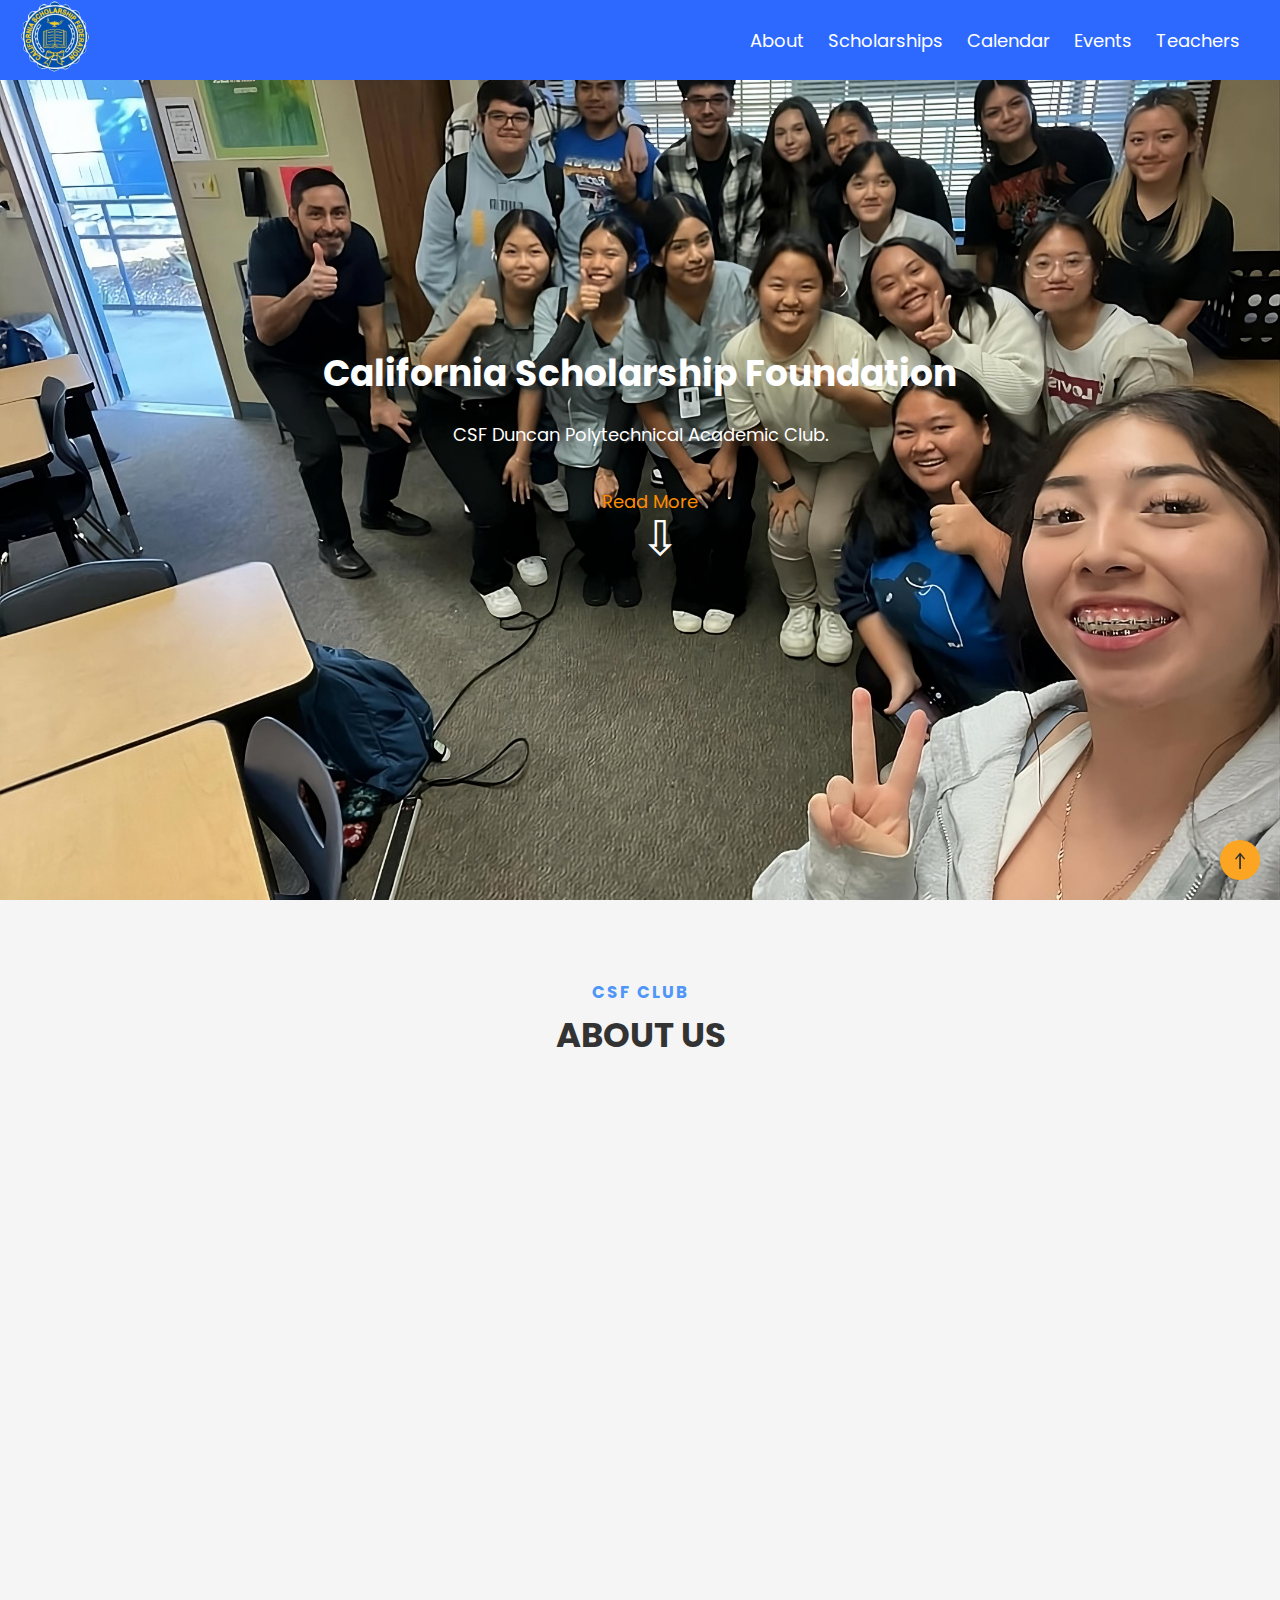
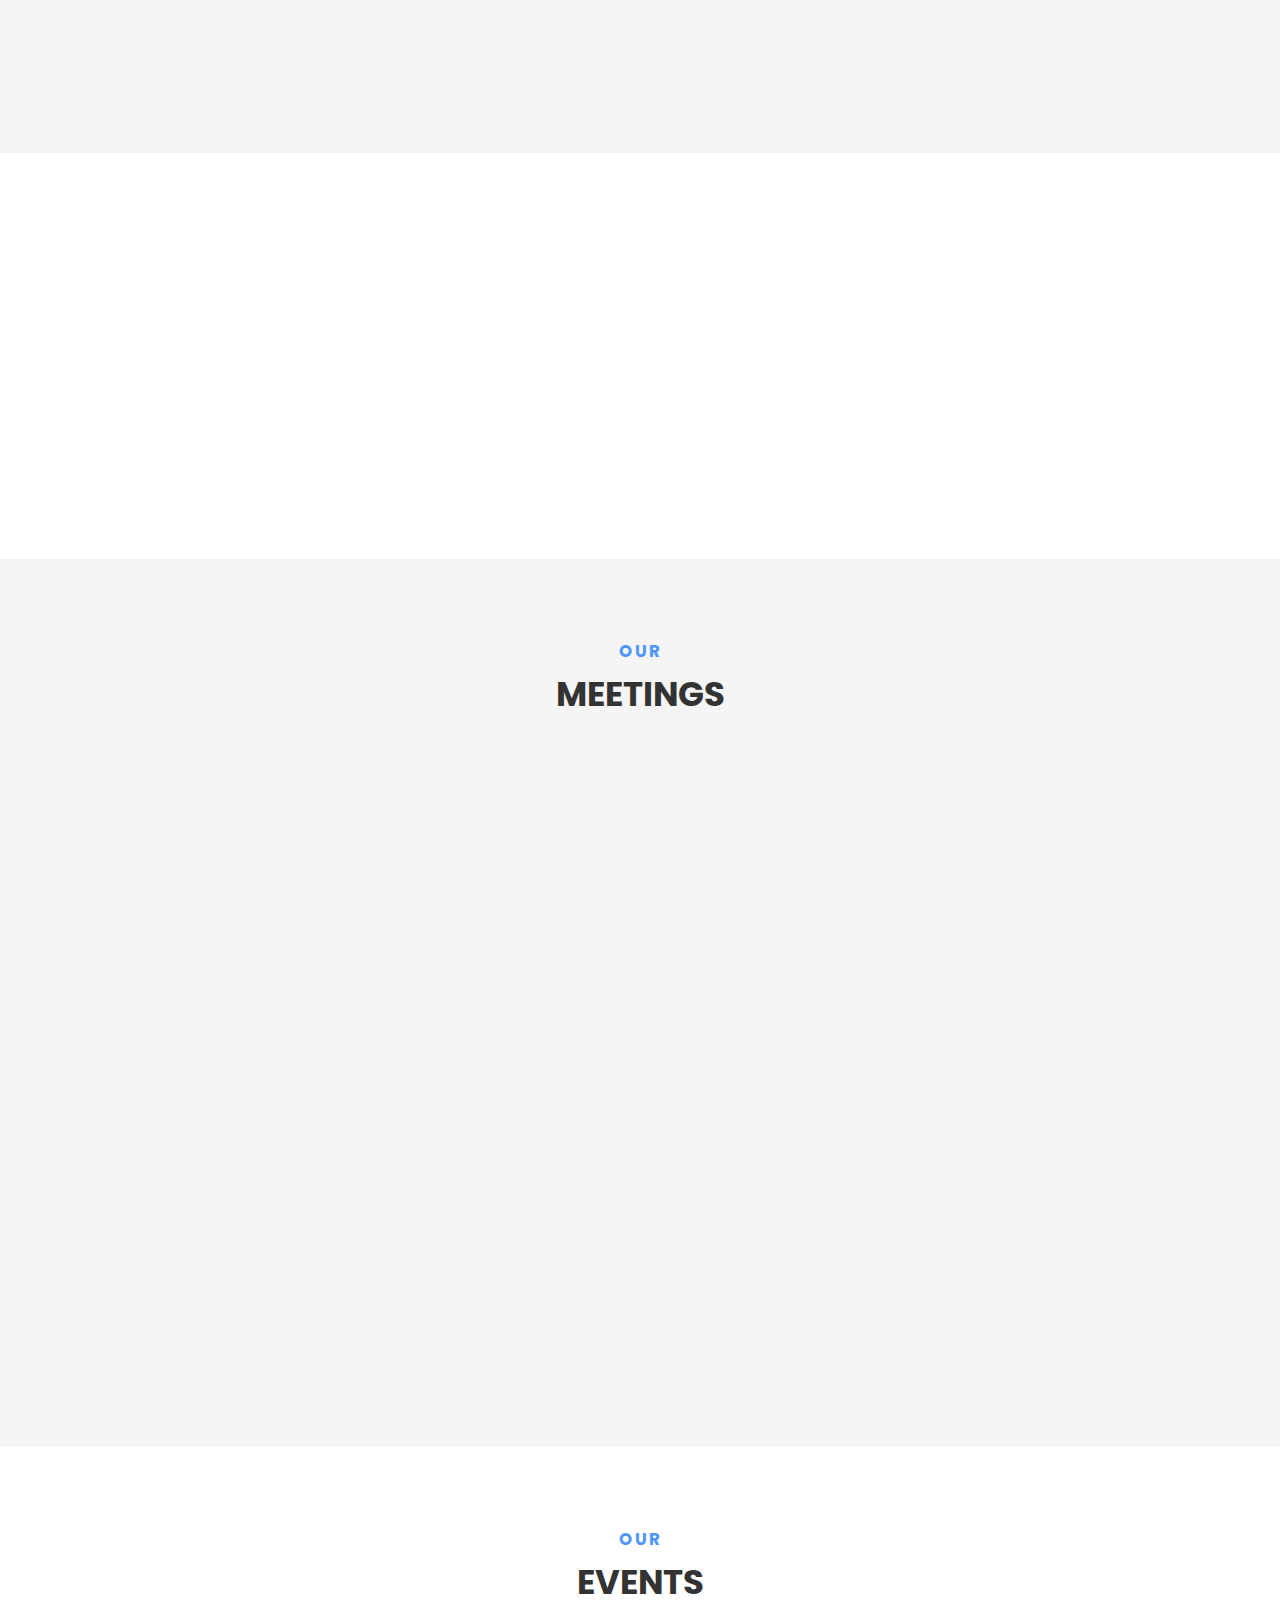
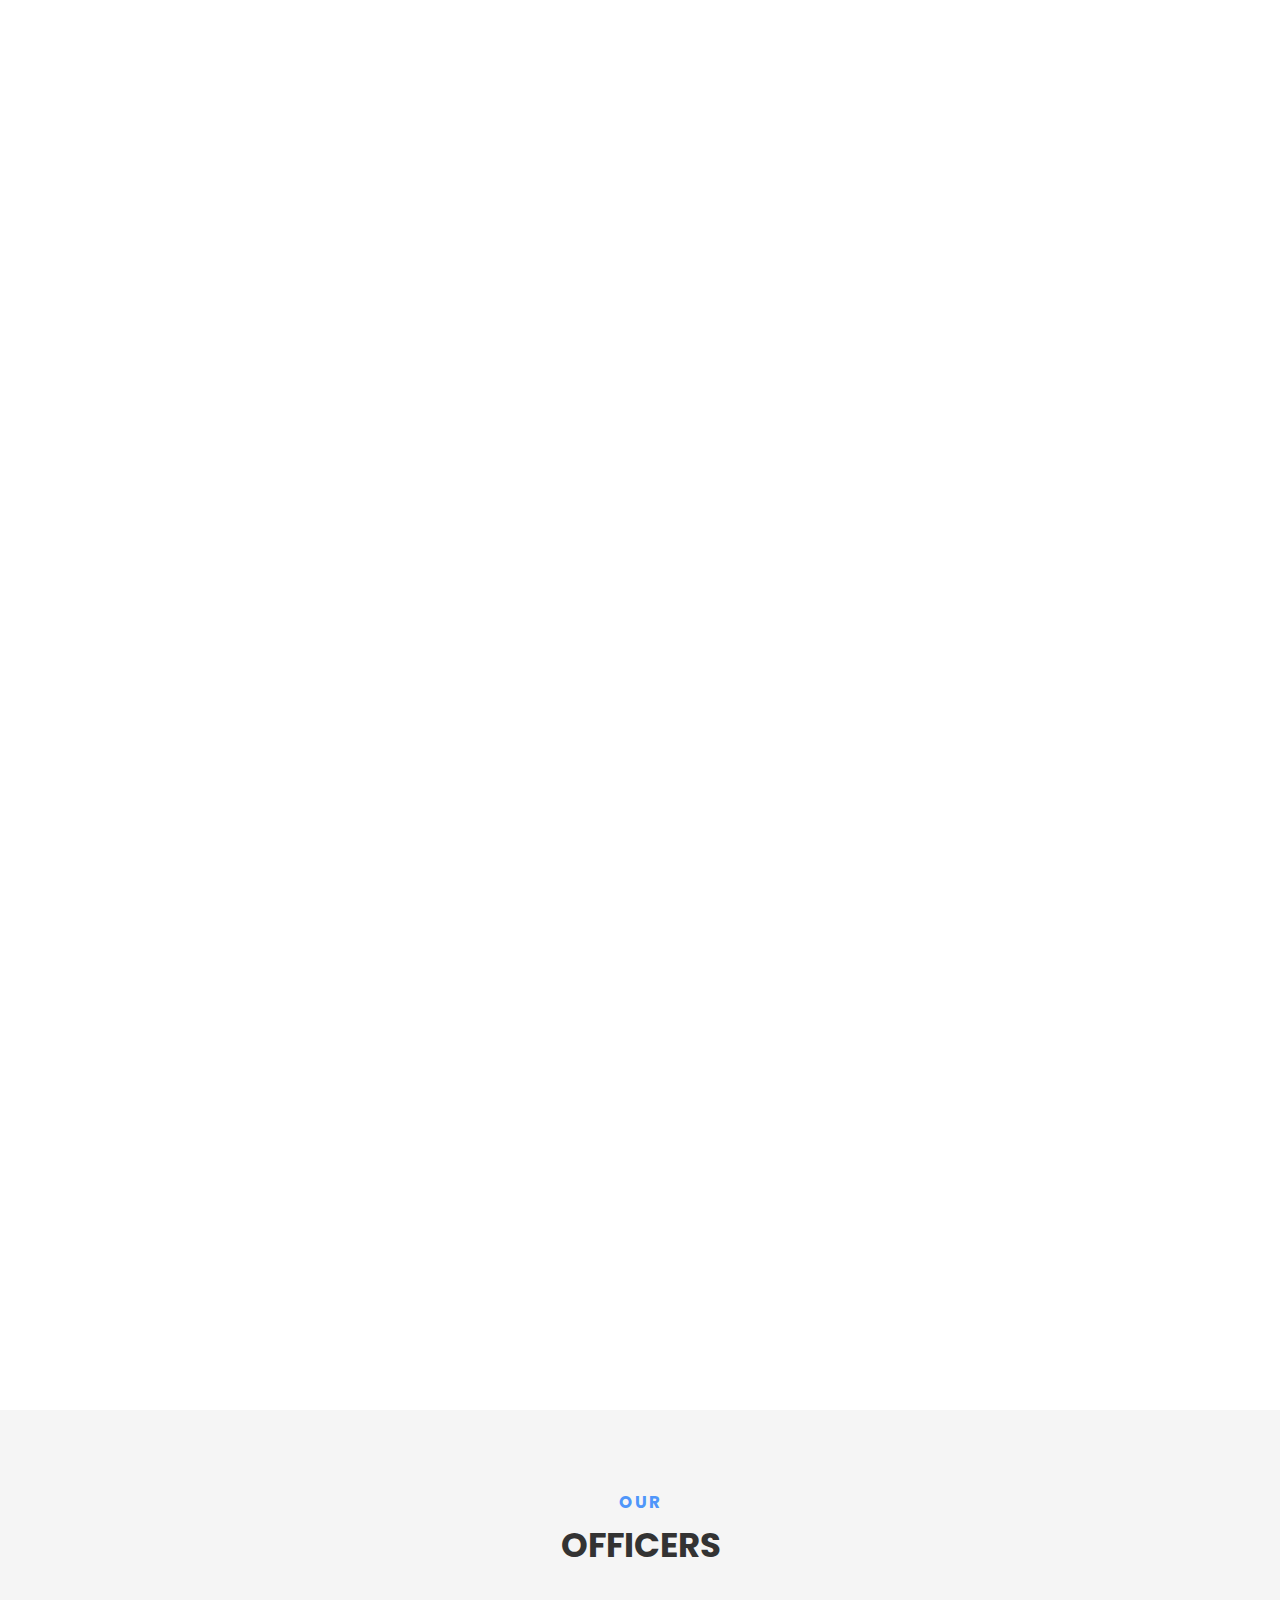
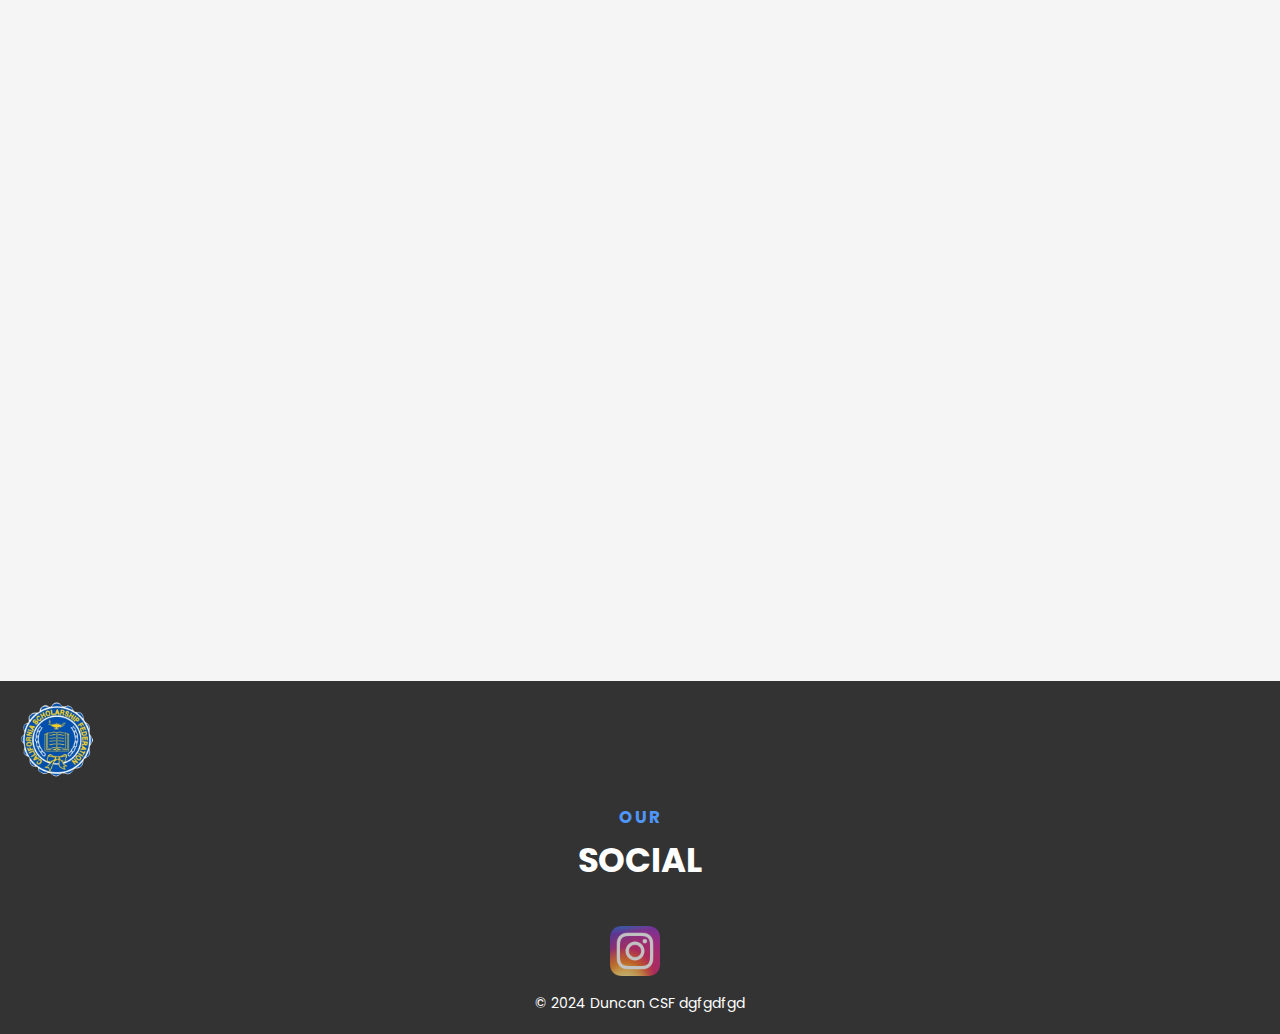
==== commit b756345b: "sdfdsf" ====
--- a/index.html
+++ b/index.html
@@ -120,6 +120,7 @@
         <div class="event" data-aos="fade-left">
             <h2>Duncan Closet 2023</h2>
             <div class="event-photos">
+                <div class="img"></div>
                 <img src="images/Duncan Closet (1).jpg" alt="Event 2 Photo 1">
                 <img src="images/Duncan Closet (2).jpg" alt="Event 2 Photo 2">
                 <img src="images/Duncan Closet (3).jpg" alt="Event 2 Photo 3">
@@ -212,7 +213,7 @@
         </div>
     </div>
     <div class="footer-info">
-        <p>&copy; 2024 Duncan CSF</p>
+        <p>&copy; 2024 Duncan CSF dgfgdfgd</p>
     </div>
 </footer>
         
--- a/style.css
+++ b/style.css
@@ -720,6 +720,18 @@
 }
 
 
+/* General styles to ensure responsiveness */
+* {
+    box-sizing: border-box; /* Include padding and border in element's total width and height */
+}
+
+body {
+    margin: 0; /* Remove default margin */
+    padding: 0; /* Remove default padding */
+    overflow-x: hidden; /* Prevent horizontal scrolling */
+    width: 100%; /* Ensure the body doesn’t extend beyond the viewport */
+}
+
 /* Media Queries */
 @media screen and (max-width: 768px) {
     .nav-links {
@@ -745,71 +757,94 @@
         flex: 0 0 calc(50% - 20px);
     }
 
-/* General styles to ensure responsiveness */
-* {
-    box-sizing: border-box; /* Include padding and border in element's total width and height */
-}
-
-body {
-    margin: 0; /* Remove default margin */
-    padding: 0; /* Remove default padding */
-    overflow-x: hidden; /* Prevent horizontal scrolling */
-}
-
-/* Mobile adjustments */
-@media (max-width: 768px) {
+    /* Mobile adjustments */
     body {
         font-size: 14px; /* Reduce font size on smaller screens */
-        padding: 0; /* Ensure no padding around body */
-        margin: 0; /* Ensure no margin around body */
+        padding: 0;
+        margin: 0;
     }
 
     .header {
         padding: 10px; /* Adjust padding for smaller screens */
-        height: auto; /* Make sure the height adjusts for content */
-        margin: 0; /* Ensure no margin for the header */
+        height: auto;
+        margin: 0;
     }
 
     .nav-links {
         flex-direction: column; /* Stack nav links vertically */
         align-items: center;
-        margin: 0; /* Remove margin */
+        margin: 0;
     }
 
     .nav-links a {
-        padding: 8px 0; /* Adjust spacing for mobile */
-        font-size: 16px; /* Set a mobile-friendly font size */
-        margin: 0; /* Ensure no margin */
+        padding: 8px 0;
+        font-size: 16px;
+        margin: 0;
     }
 
     .about-section, .scholarships-section, .calendar-section, .events-section, .teachers-section {
-        padding: 10px 5px; /* Reduce padding for sections */
-        max-width: 100%; /* Ensure sections do not exceed viewport width */
-        margin: 0 auto; /* Center the section */
+        padding: 10px 5px;
+        max-width: 100%;
+        margin: 0 auto;
     }
 
     .event-photos img {
-        width: 100%; /* Make images responsive */
+        width: 100%;
         height: auto;
-        display: block; /* Remove bottom space caused by inline images */
+        display: block;
     }
 
     /* Ensure circular images for mentors and teachers section are responsive */
     .teacher-card img, .mentor-card img {
         width: 80px;
         height: 80px;
-        border-radius: 50%; /* Ensure the images are circular */
-        object-fit: cover; /* Ensure the image fits well within the circle */
+        border-radius: 50%;
+        object-fit: cover;
     }
 
     /* Adjust lightbox to be smaller on mobile */
     .lightbox-content {
         width: 80%; 
         height: auto;
-        margin: 0 auto; /* Center the lightbox */
-    }
-}
-
+        margin: 0 auto;
+    }
+
+    /* Navbar positioned at the top */
+    nav {
+        position: fixed;
+        top: 0;
+        left: 0; /* Ensure it starts at the left edge */
+        width: 100%;
+        z-index: 1000;
+        padding: 0;
+        margin: 0; /* Remove any default margin */
+    }
+
+    /* Offset body content to avoid overlap with navbar */
+    body {
+        padding-top: 50px; /* Adjust if the navbar overlaps content */
+    }
+
+    /* Scale down events and officers section */
+    .events-section, .officers-section {
+        font-size: 0.9em;
+        padding: 20px;
+    }
+
+    .events-section img, .officers-section img {
+        width: 80%; /* Scale down images */
+        max-width: 300px;
+        height: auto;
+    }
+
+    /* Down arrow styling */
+    .down-arrow {
+        width: 10000px; /* Adjust width for balanced size */
+        height: 24px; /* Ensure proportional height */
+        display: block;
+        margin: 0 auto; /* Center align */
+    }
+}
 
 /* Extra small devices like iPhone SE */
 @media (max-width: 576px) {
@@ -845,4 +880,6 @@
 }
 
 
-}
+
+
+
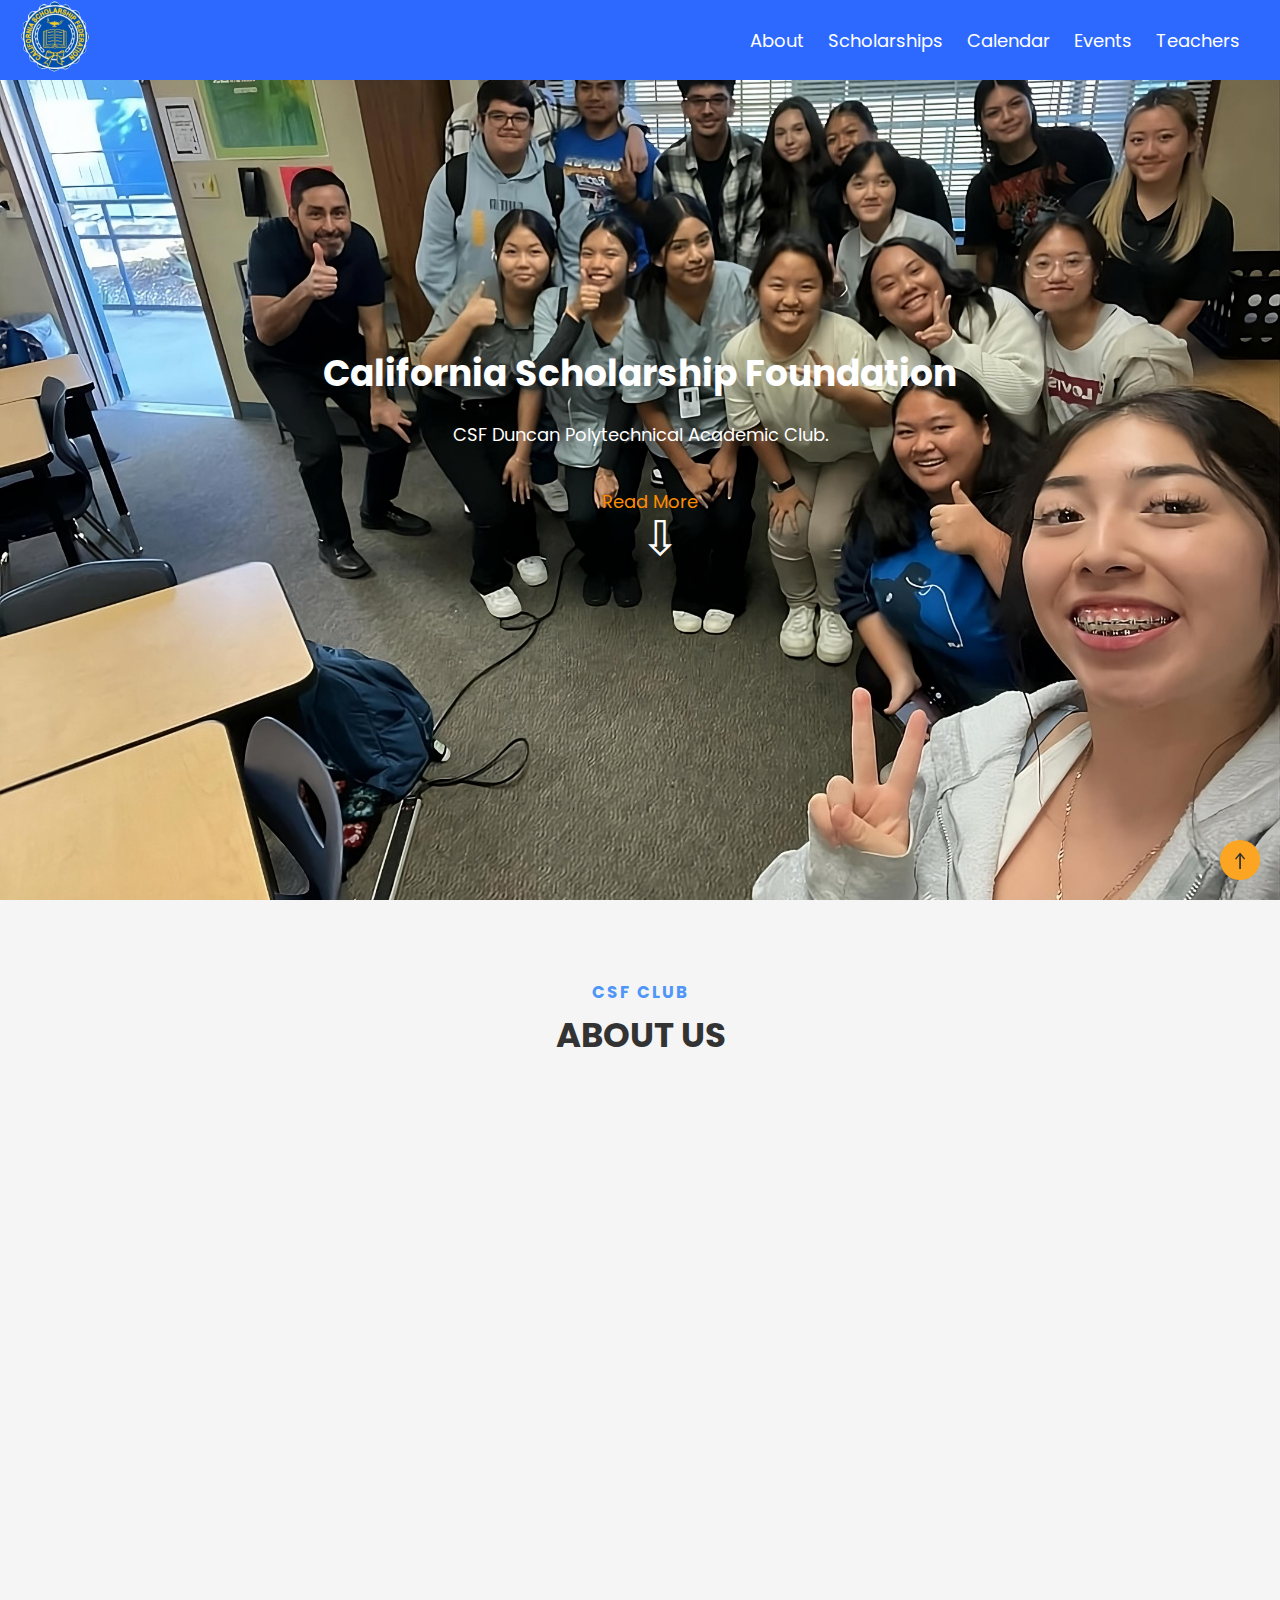
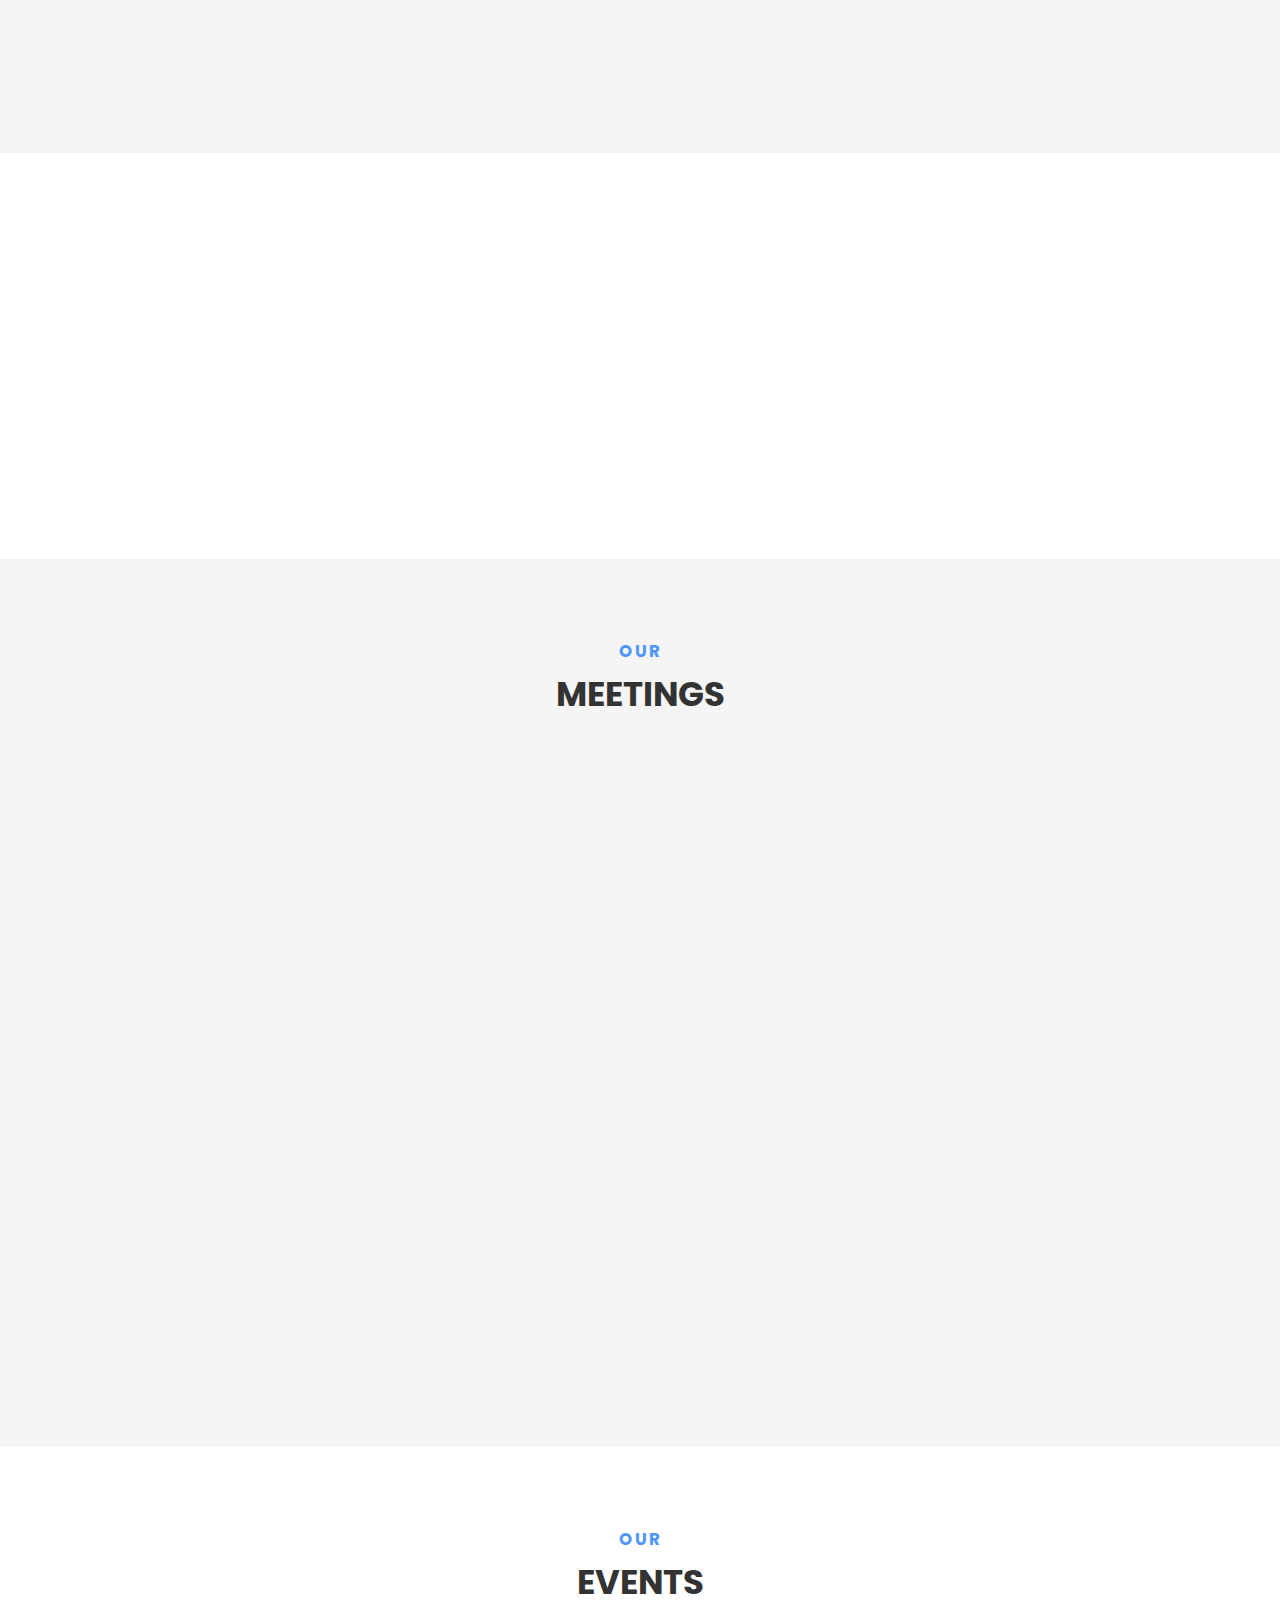
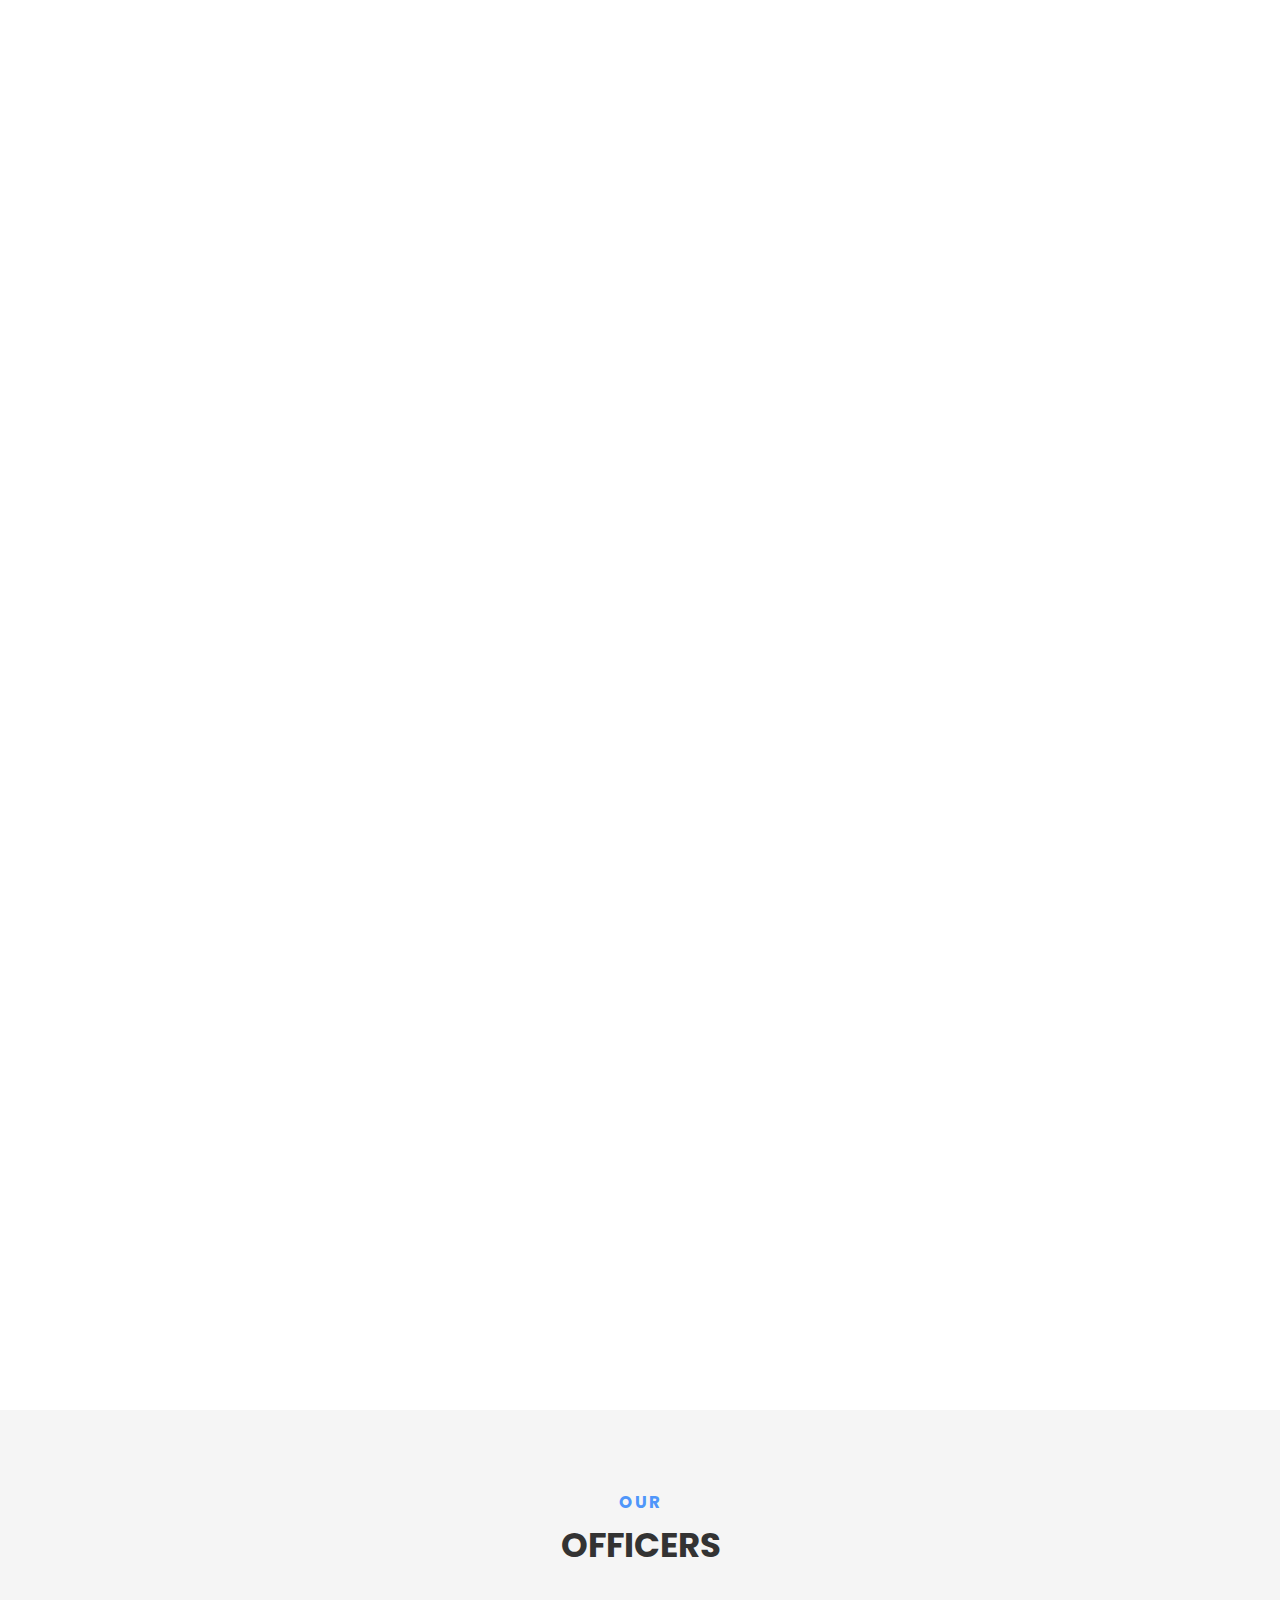
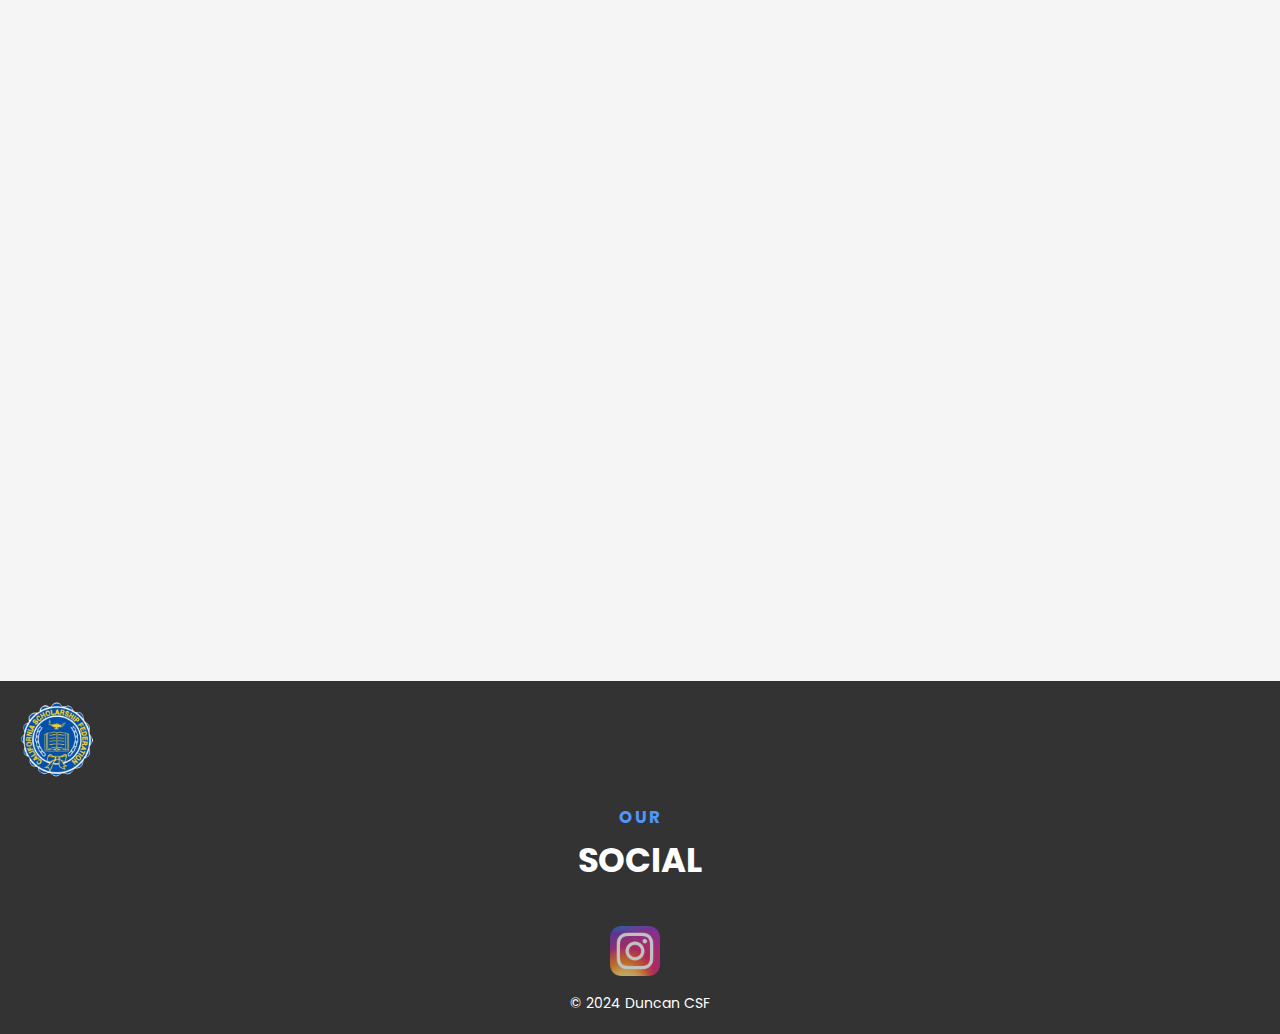
==== commit 45ccbdb6: "dfgfd" ====
--- a/index.html
+++ b/index.html
@@ -213,7 +213,7 @@
         </div>
     </div>
     <div class="footer-info">
-        <p>&copy; 2024 Duncan CSF dgfgdfgd</p>
+        <p>&copy; 2024 Duncan CSF</p>
     </div>
 </footer>
         
